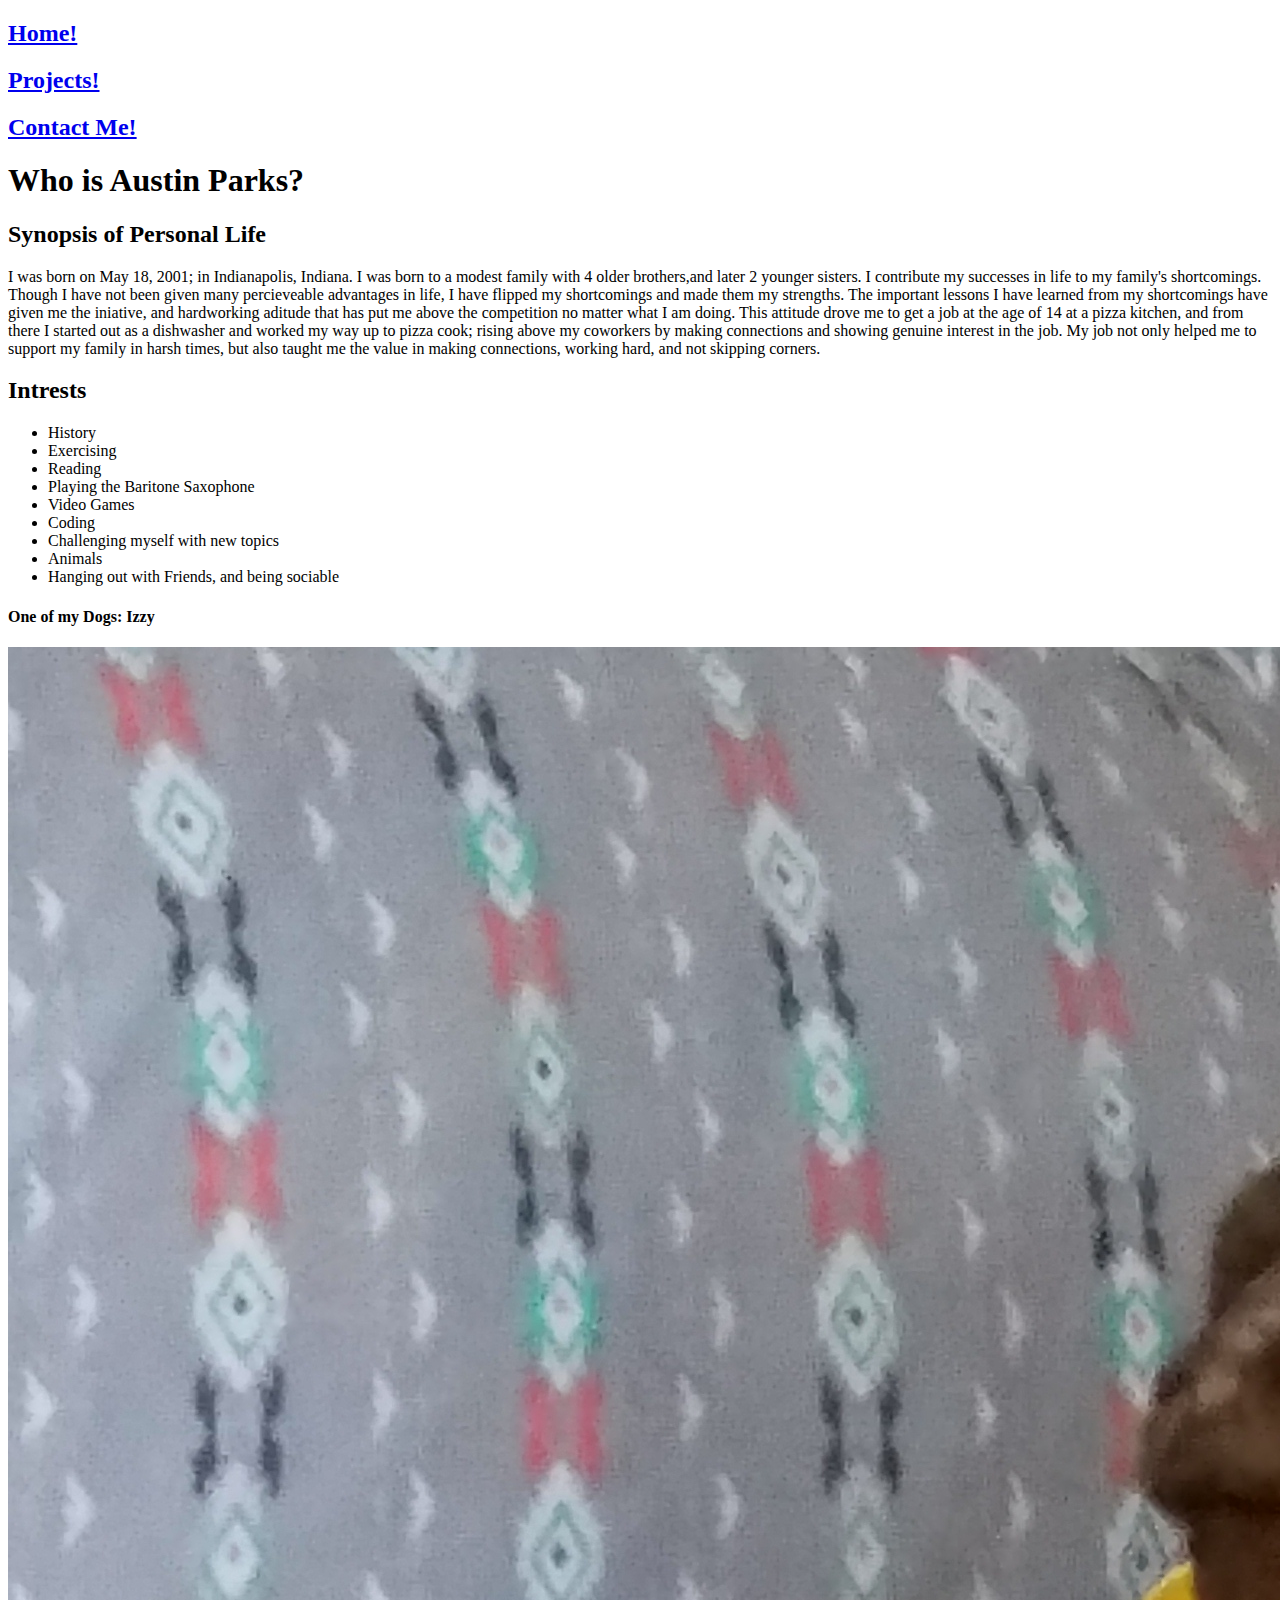
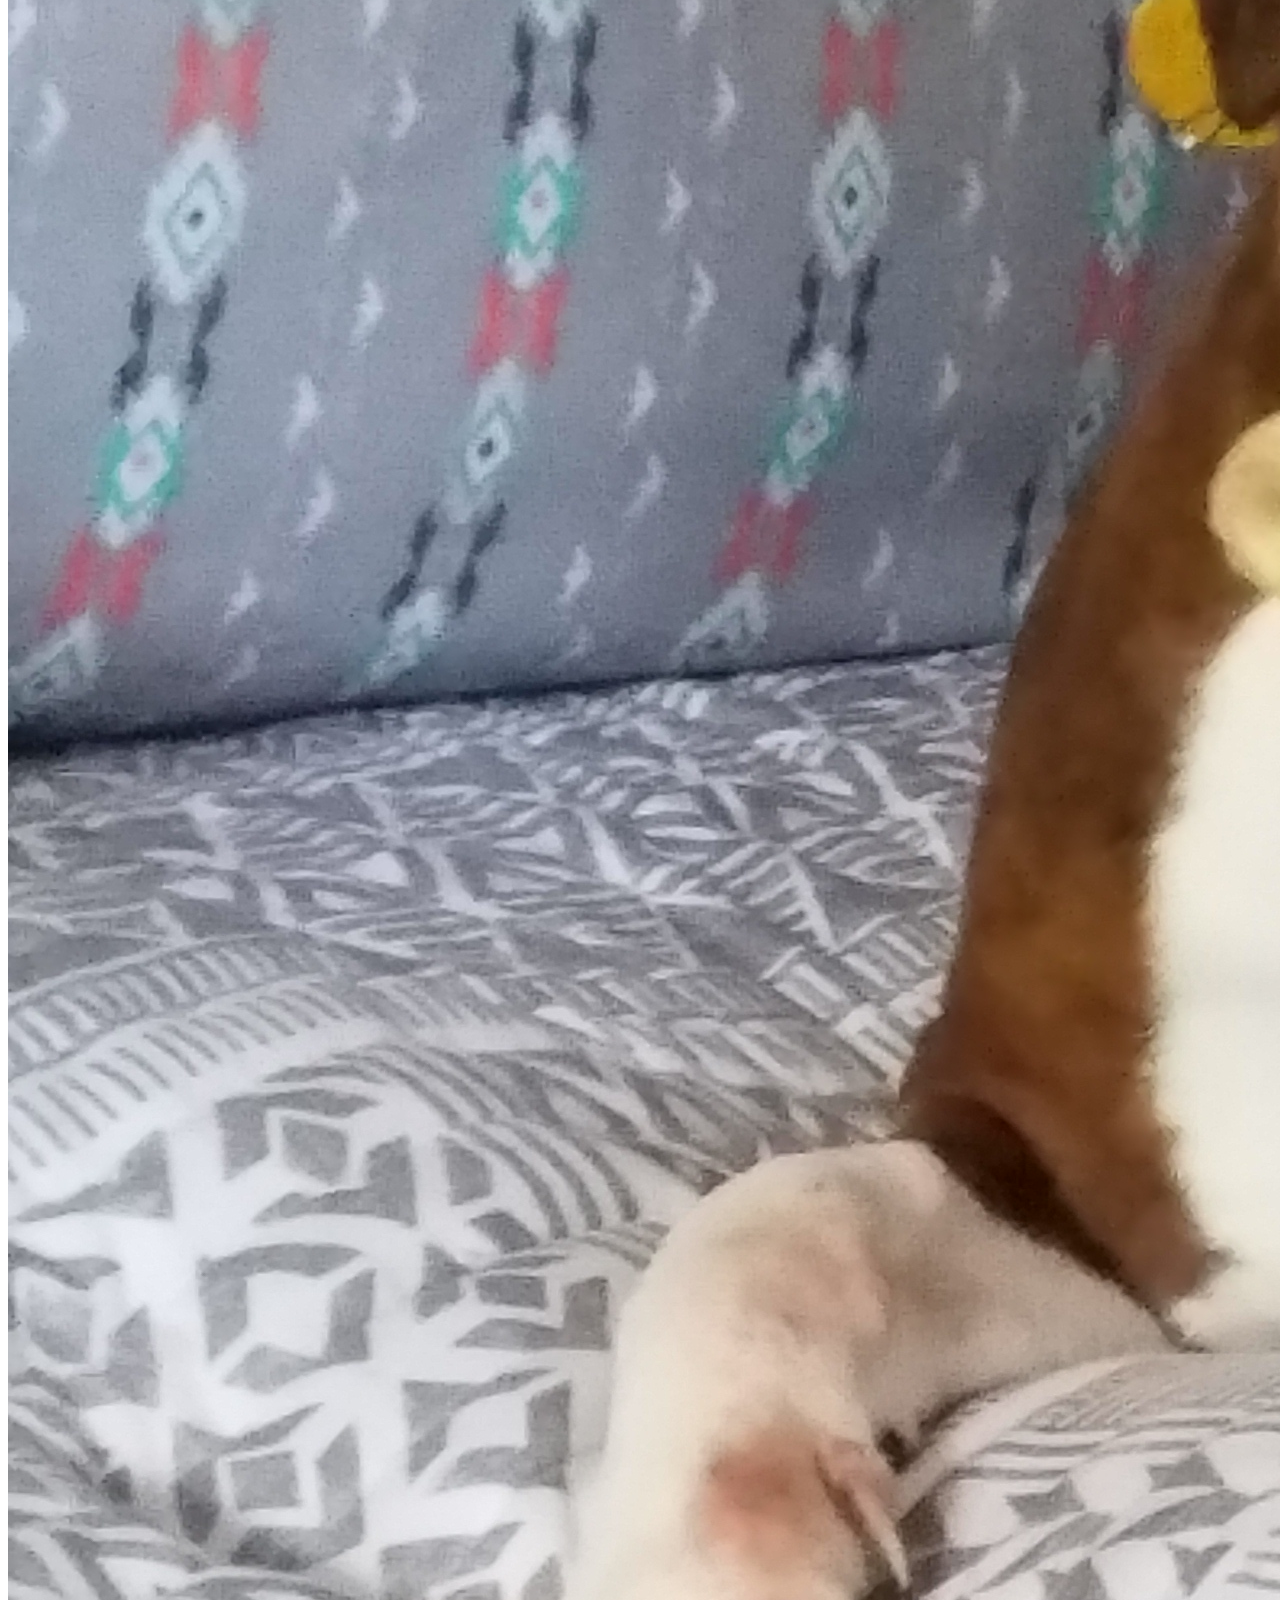
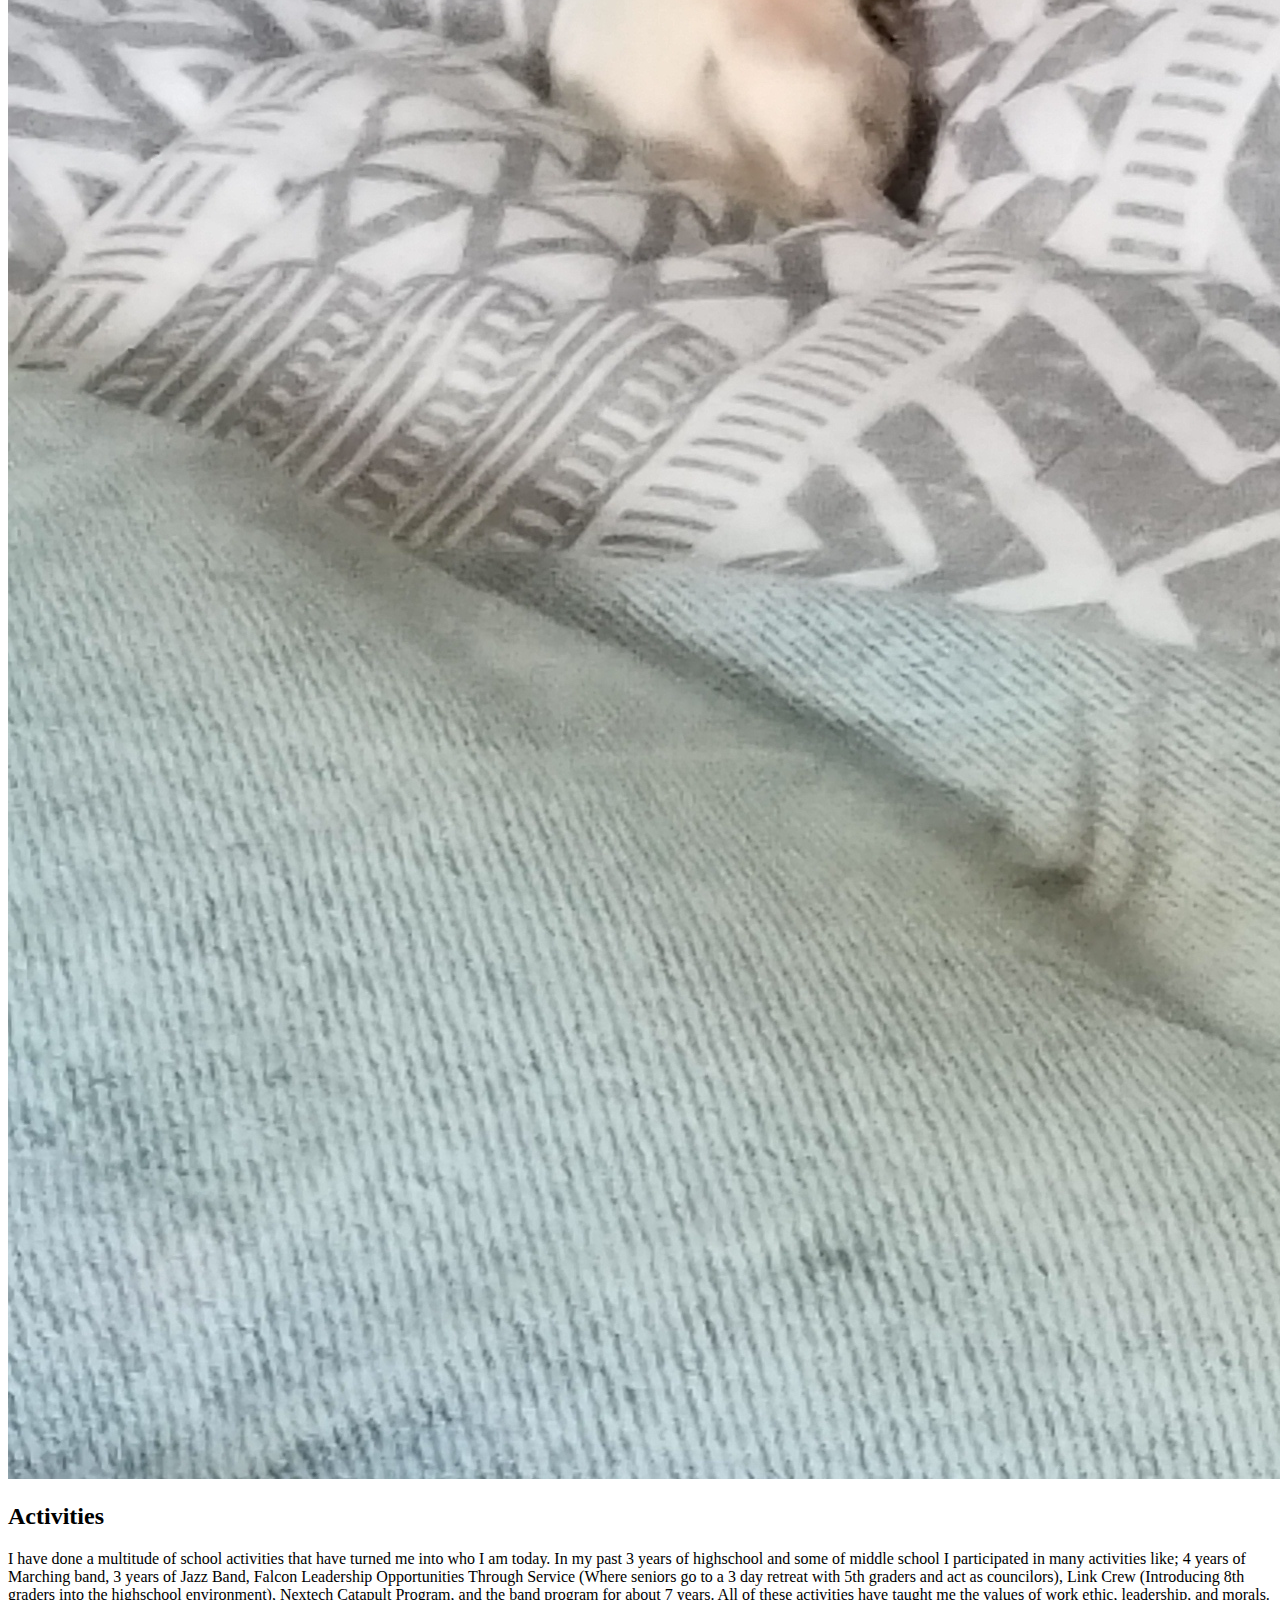
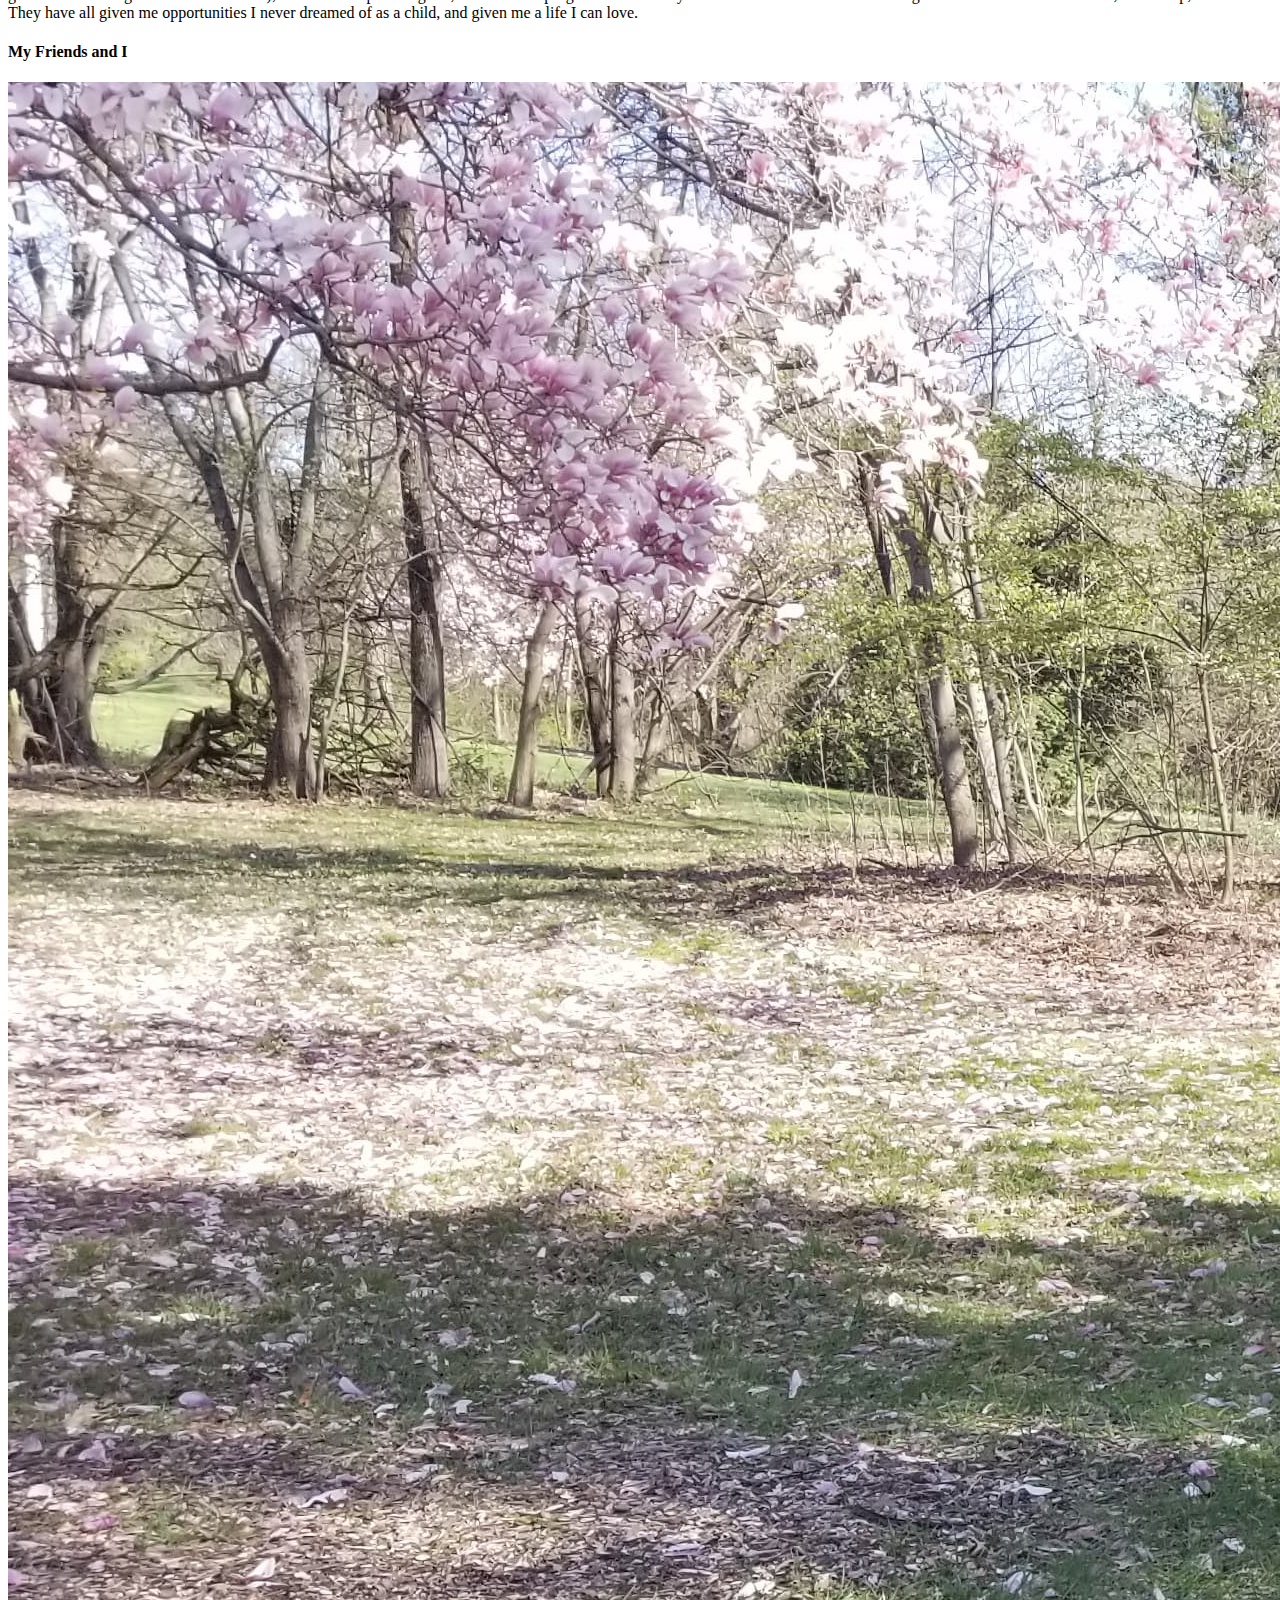
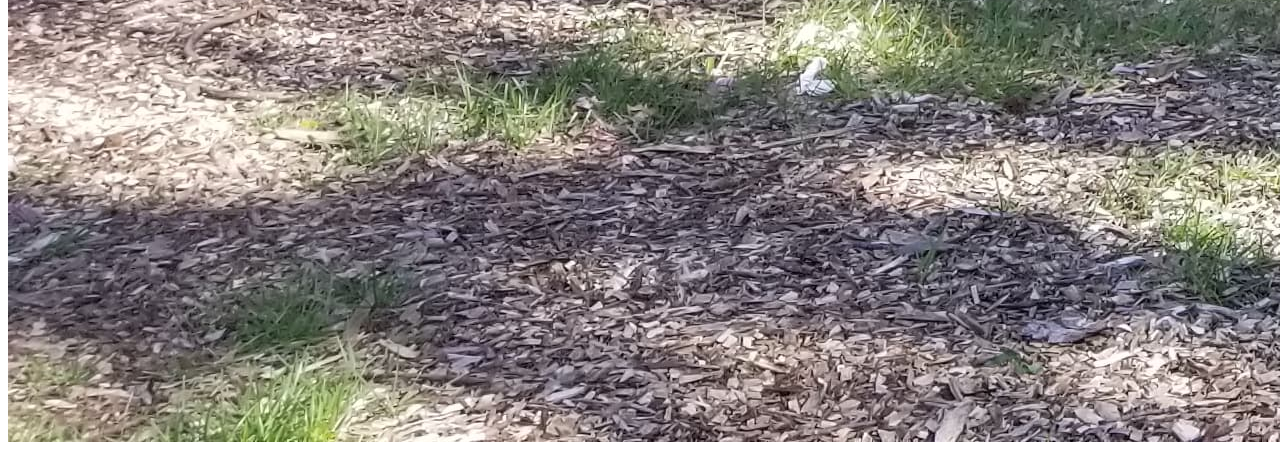
==== Biography.html @ 397c2f25 "never over" ====
<!DOCTYPE html>
<html lang="en">
<head>
    <meta charset="UTF-8">
    <meta name="viewport" content="width=device-width, initial-scale=1.0">
    <meta http-equiv="X-UA-Compatible" content="ie=edge">
    <title>Biography</title>
    <link rel="stylesheet" href="Biography.css">
</head>
<h2><a href="index.html">Home!</a></h2> <h2><a href="Projects.html">Projects!</a></h2><h2><a href="Contact.html">Contact Me!</a></h2>
<h1>Who is Austin Parks?</h1>
<h2>Synopsis of Personal Life</h2>
<body>
        <p>
            I was born on May 18, 2001; in Indianapolis, Indiana. 
            I was born to a modest family with 4 older brothers,and later 2 younger sisters. 
            I contribute my successes in life to my family's shortcomings. 
             Though I have not been given many percieveable advantages in life, I have flipped my shortcomings and made them my strengths. 
             The important lessons I have learned from my shortcomings have given me the iniative, and hardworking aditude that has put me above the competition no matter what I am doing.
             This attitude drove me to get a job at the age of 14 at a pizza kitchen, and from there I started out as a dishwasher and worked my way up to pizza cook; rising above my coworkers by making connections and showing genuine interest in the job.
             My job not only helped me to support my family in harsh times, but also taught me the value in making connections, working hard, and not skipping corners.
            </p>
</body>
<h2>Intrests</h2>
<body>
    <ul>
            <li>History</li>
            <li>Exercising</li>
            <li>Reading</li>
            <li>Playing the Baritone Saxophone</li>
            <li>Video Games</li>
            <li>Coding</li>
            <li>Challenging myself with new topics</li>
            <li>Animals</li>
            <li>Hanging out with Friends, and being sociable</li>
    </ul>
</body>
<h4>One of my Dogs: Izzy</h4>
<p> <img src="20180528_185238.jpg" alt="Izzy"></p>
<h2>Activities</h2>
<body>
    <p>
        I have done a multitude of school activities that have turned me into who I am today.
        In my past 3 years of highschool and some of middle school I participated in many activities like; 4 years of Marching band, 3 years of Jazz Band, Falcon Leadership Opportunities Through Service (Where seniors go to a 3 day retreat with 5th graders and act as councilors), Link Crew (Introducing 8th graders into the highschool environment), Nextech Catapult Program, and the band program for about 7 years.
        All of these activities have taught me the values of work ethic, leadership, and morals. They have all given me opportunities I never dreamed of as a child, and given me a life I can love.
    </p>
</body>
<h4>My Friends and I</h4>
<p><img src="received_171056537058167.jpeg" alt="My friends and I"></p>
</html>
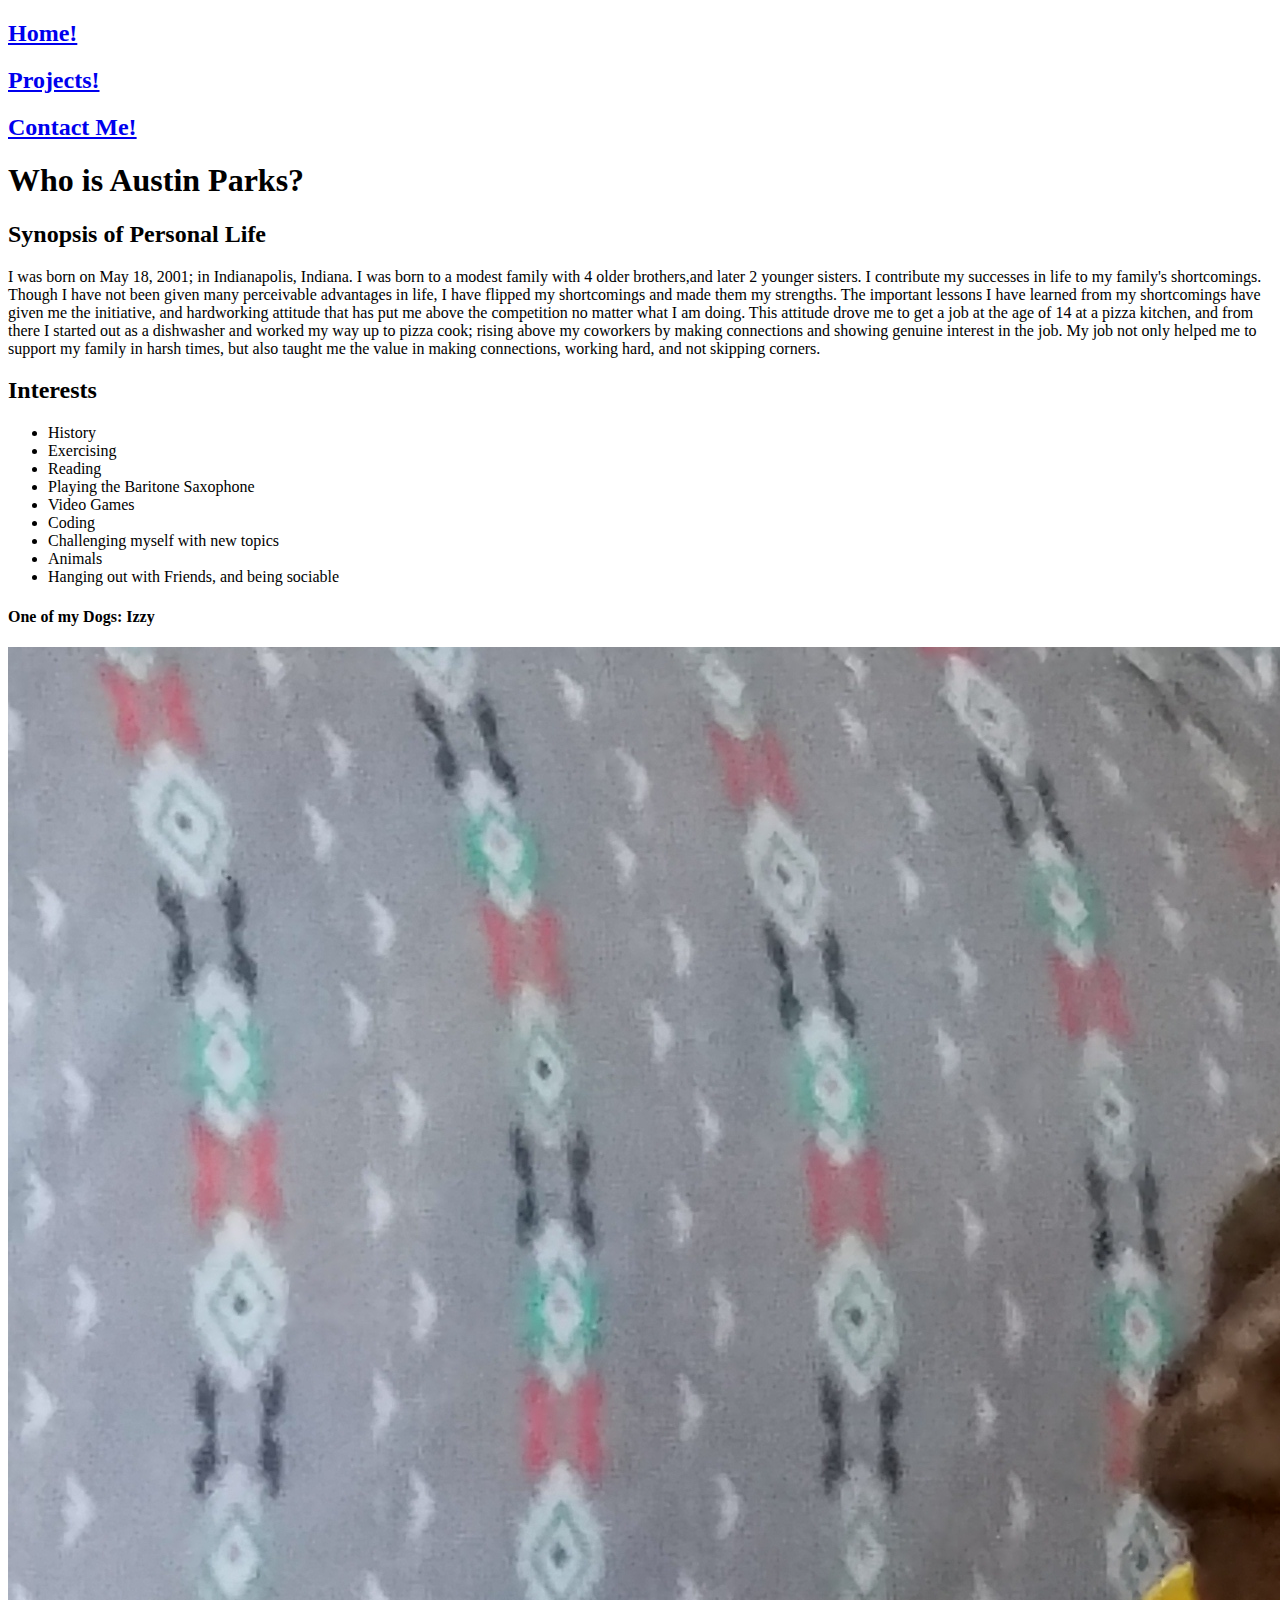
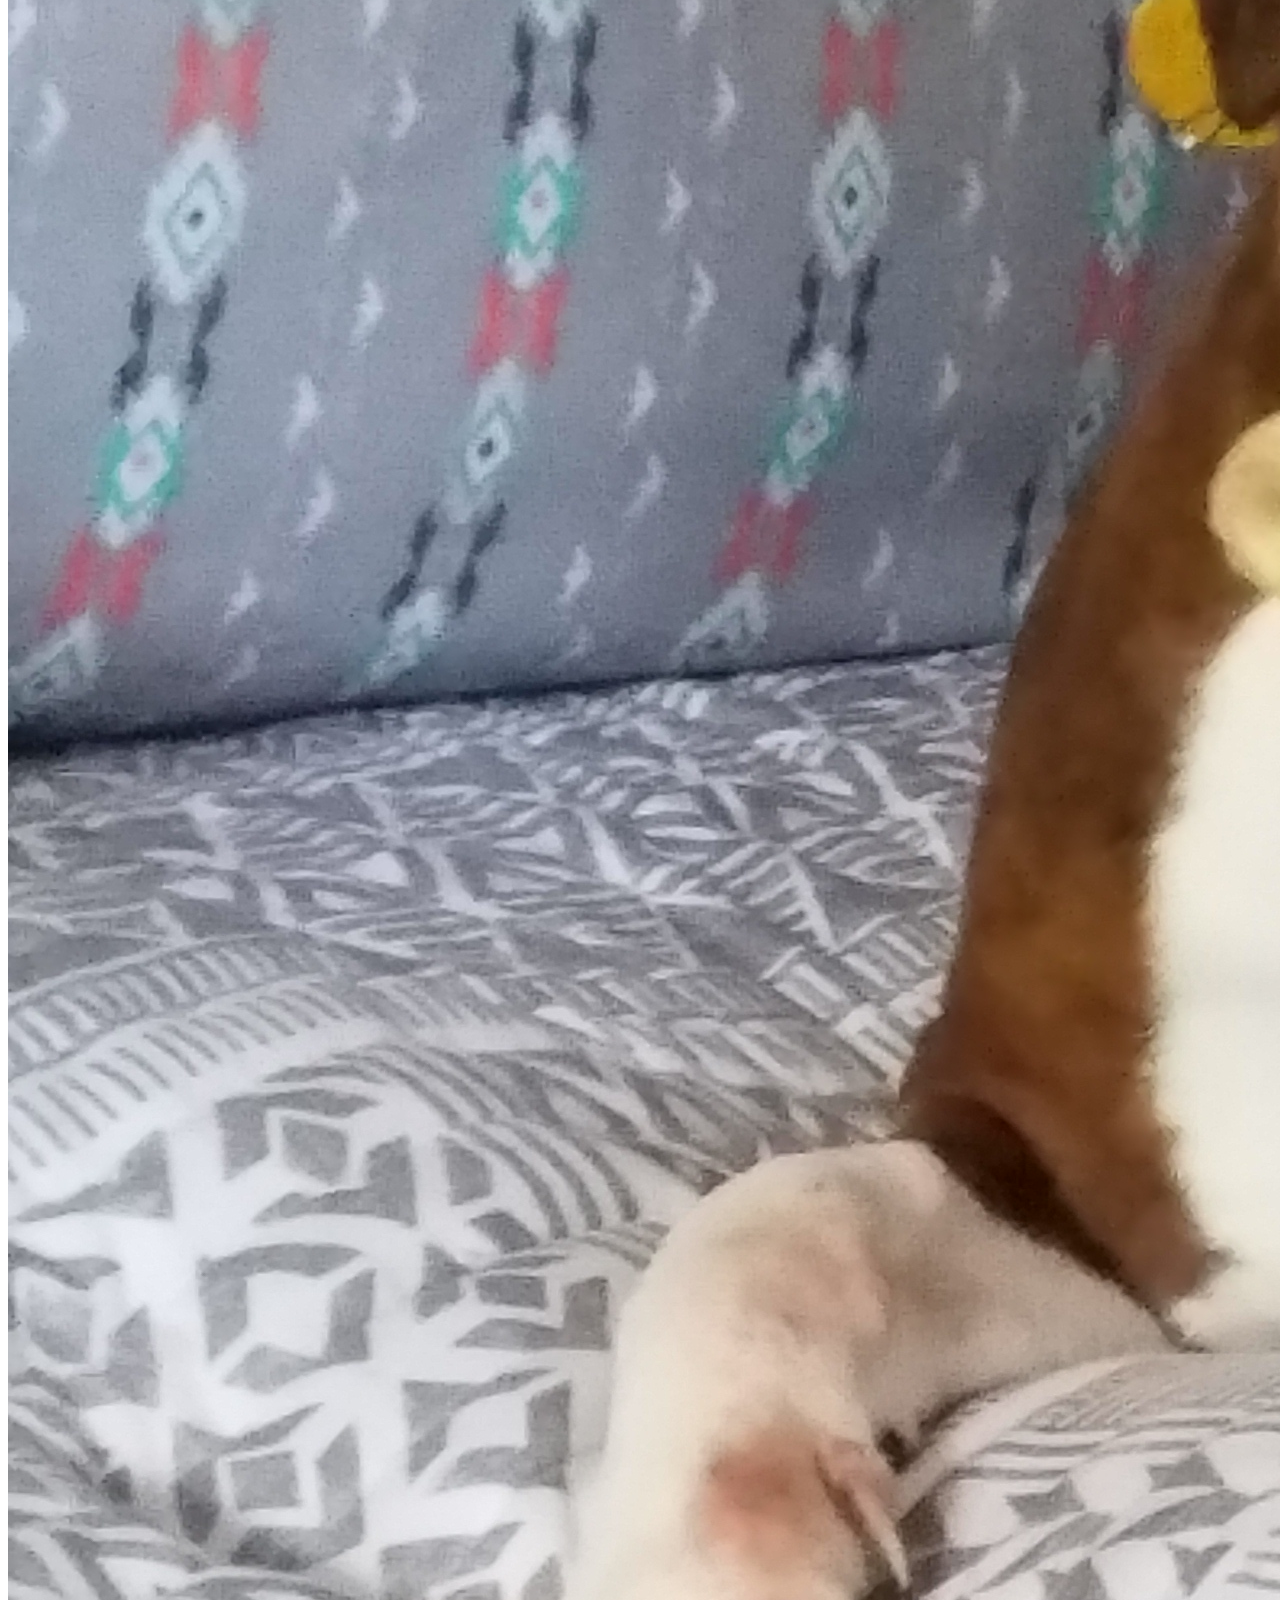
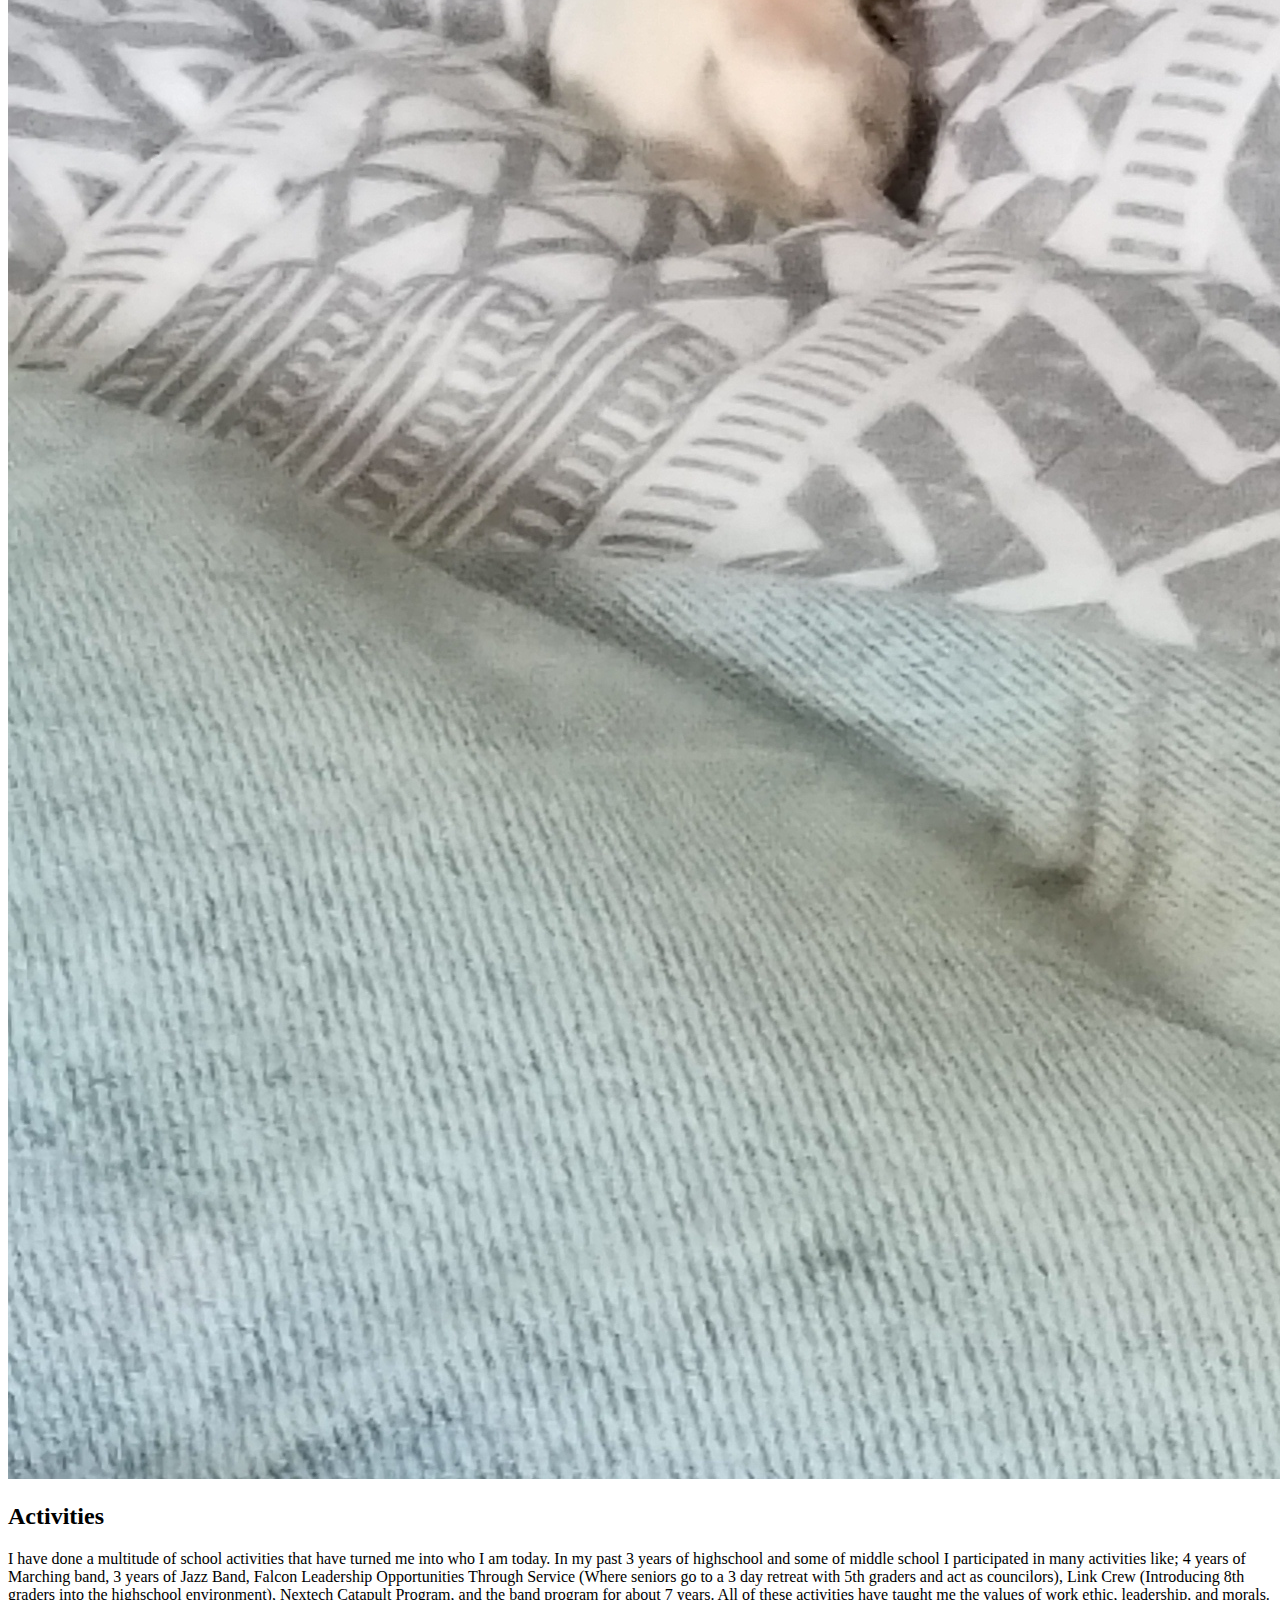
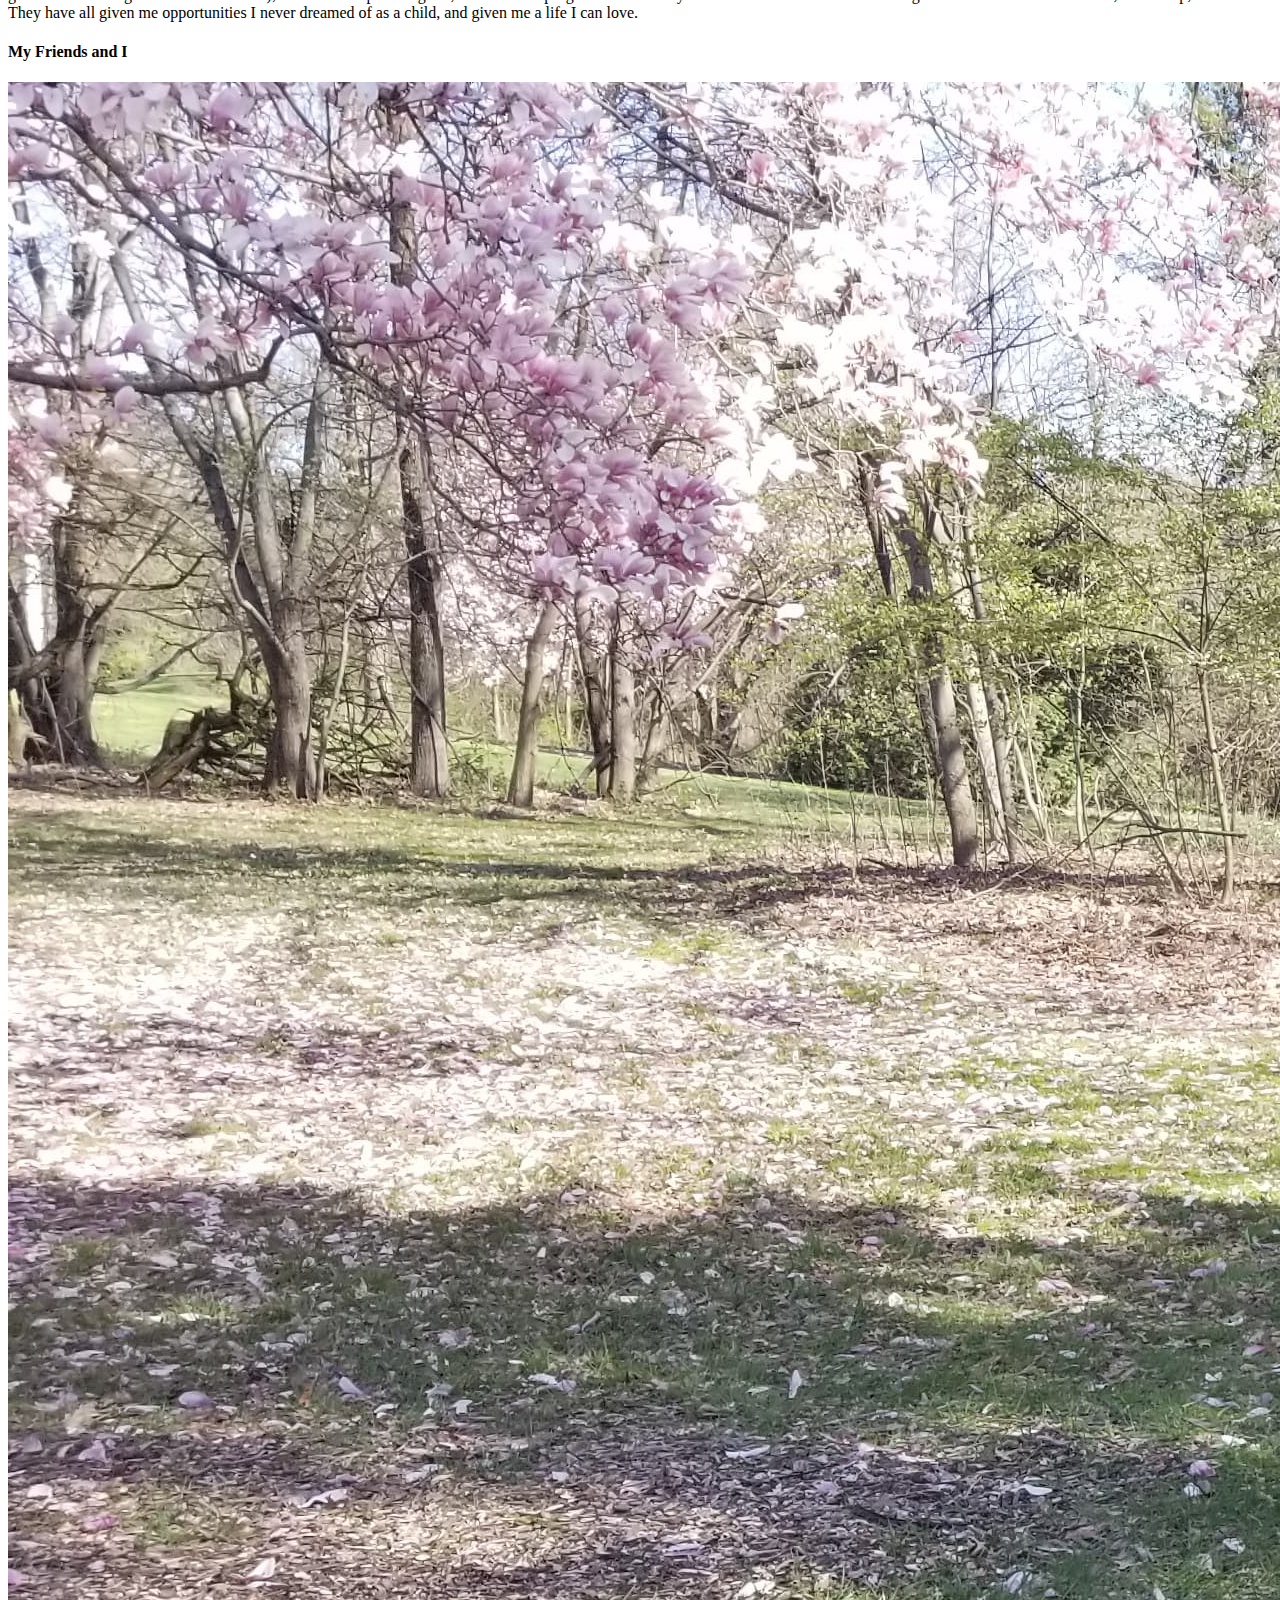
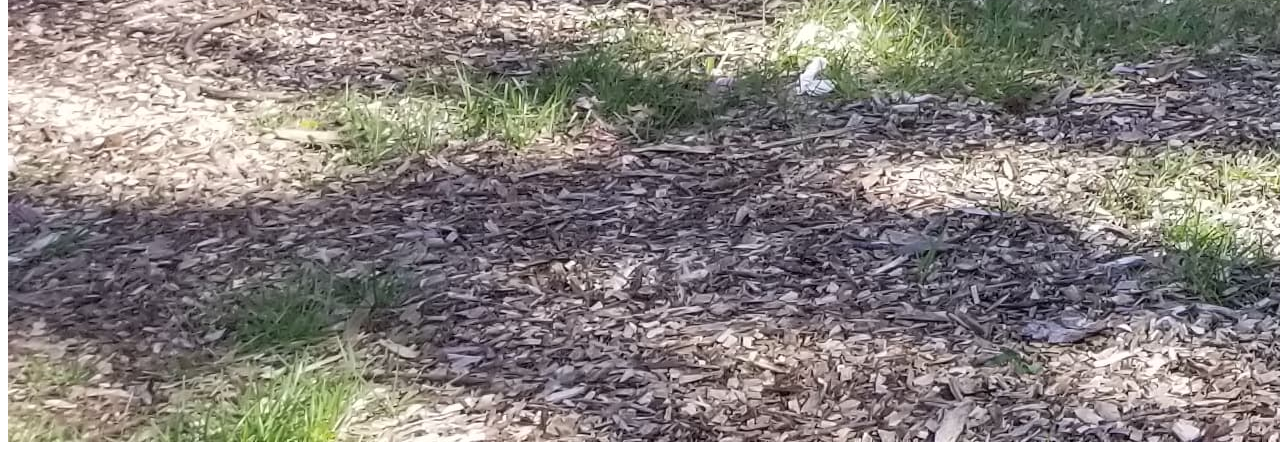
==== commit e39ca7fa: "style" ====
--- a/Biography.html
+++ b/Biography.html
@@ -15,13 +15,13 @@
             I was born on May 18, 2001; in Indianapolis, Indiana. 
             I was born to a modest family with 4 older brothers,and later 2 younger sisters. 
             I contribute my successes in life to my family's shortcomings. 
-             Though I have not been given many percieveable advantages in life, I have flipped my shortcomings and made them my strengths. 
-             The important lessons I have learned from my shortcomings have given me the iniative, and hardworking aditude that has put me above the competition no matter what I am doing.
+             Though I have not been given many perceivable advantages in life, I have flipped my shortcomings and made them my strengths. 
+             The important lessons I have learned from my shortcomings have given me the initiative, and hardworking attitude that has put me above the competition no matter what I am doing.
              This attitude drove me to get a job at the age of 14 at a pizza kitchen, and from there I started out as a dishwasher and worked my way up to pizza cook; rising above my coworkers by making connections and showing genuine interest in the job.
              My job not only helped me to support my family in harsh times, but also taught me the value in making connections, working hard, and not skipping corners.
             </p>
 </body>
-<h2>Intrests</h2>
+<h2>Interests</h2>
 <body>
     <ul>
             <li>History</li>
@@ -36,7 +36,7 @@
     </ul>
 </body>
 <h4>One of my Dogs: Izzy</h4>
-<p> <img src="20180528_185238.jpg" alt="Izzy"></p>
+<div id=imageWrapper><img src="20180528_185238.jpg" alt="Izzy"></div>
 <h2>Activities</h2>
 <body>
     <p>
@@ -46,5 +46,5 @@
     </p>
 </body>
 <h4>My Friends and I</h4>
-<p><img src="received_171056537058167.jpeg" alt="My friends and I"></p>
+<div id=imageWrapper><img src="received_171056537058167.jpeg" alt="My friends and I"></div>
 </html>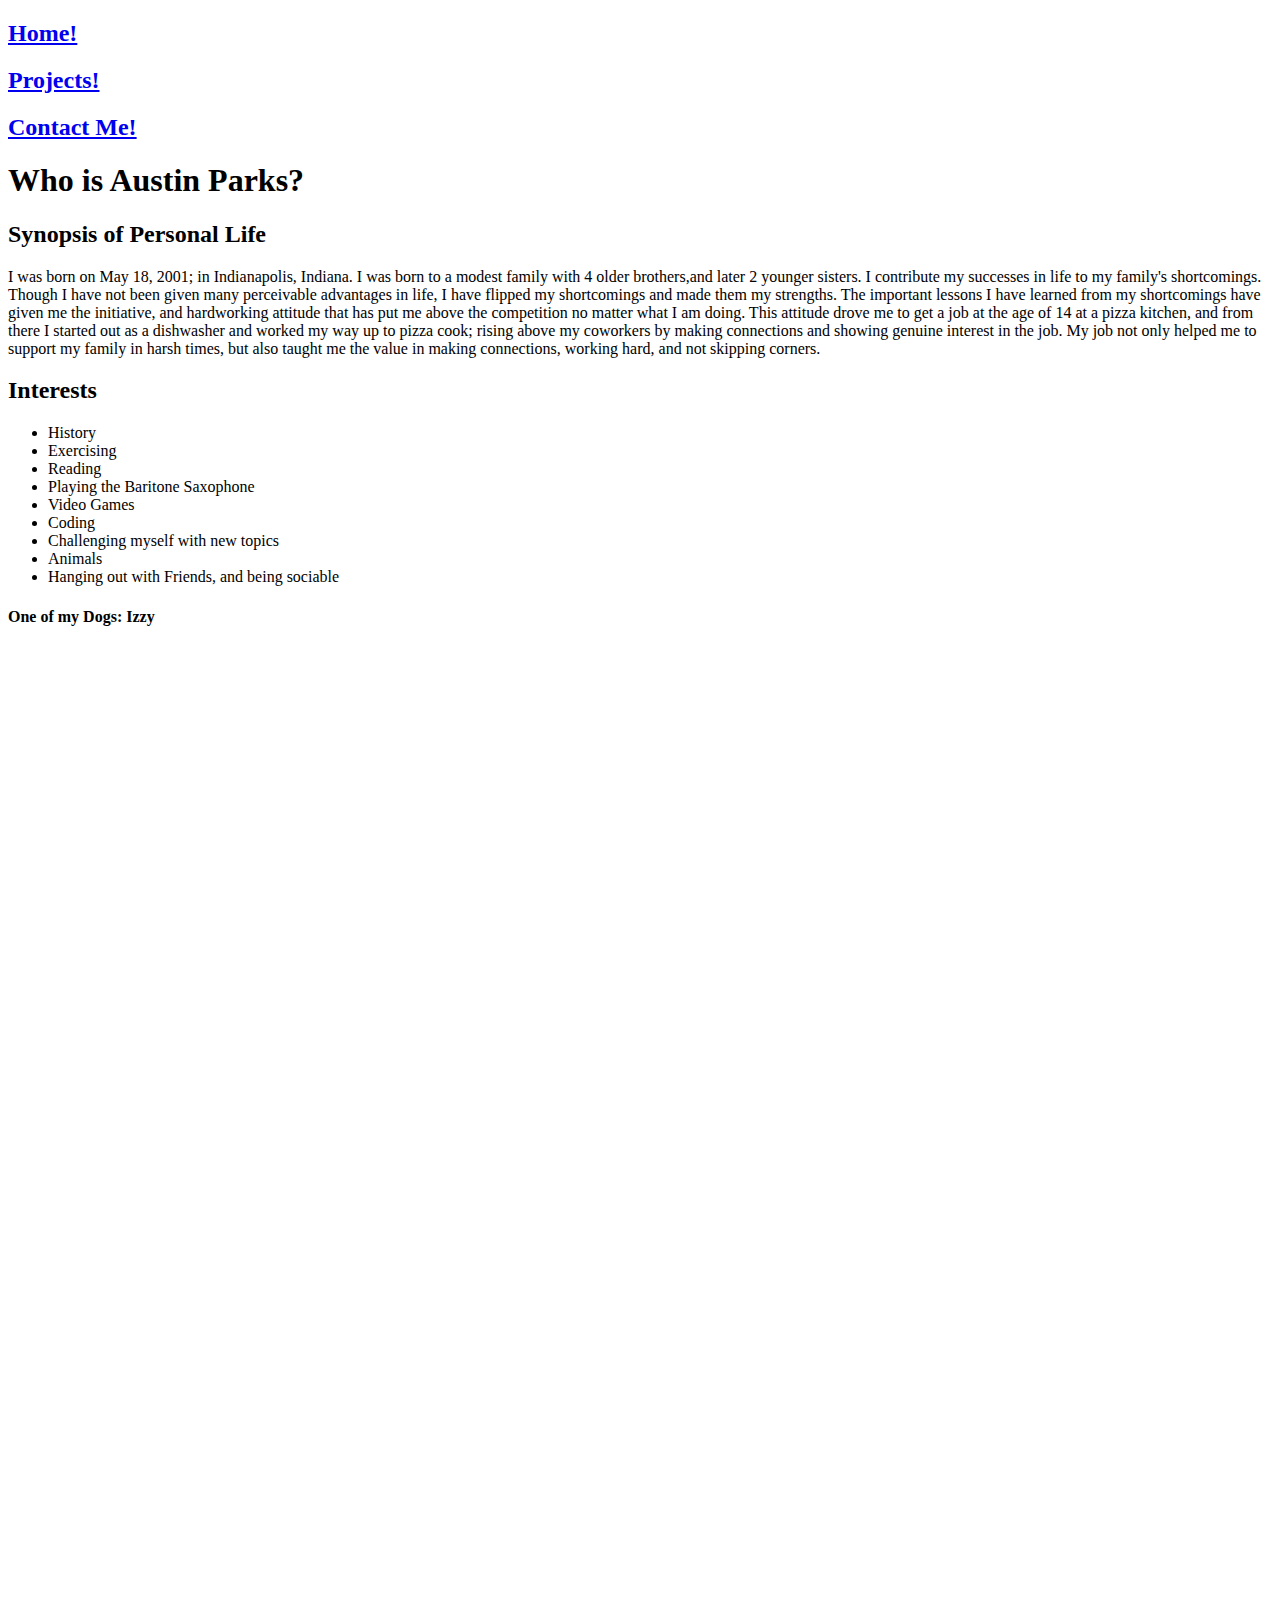
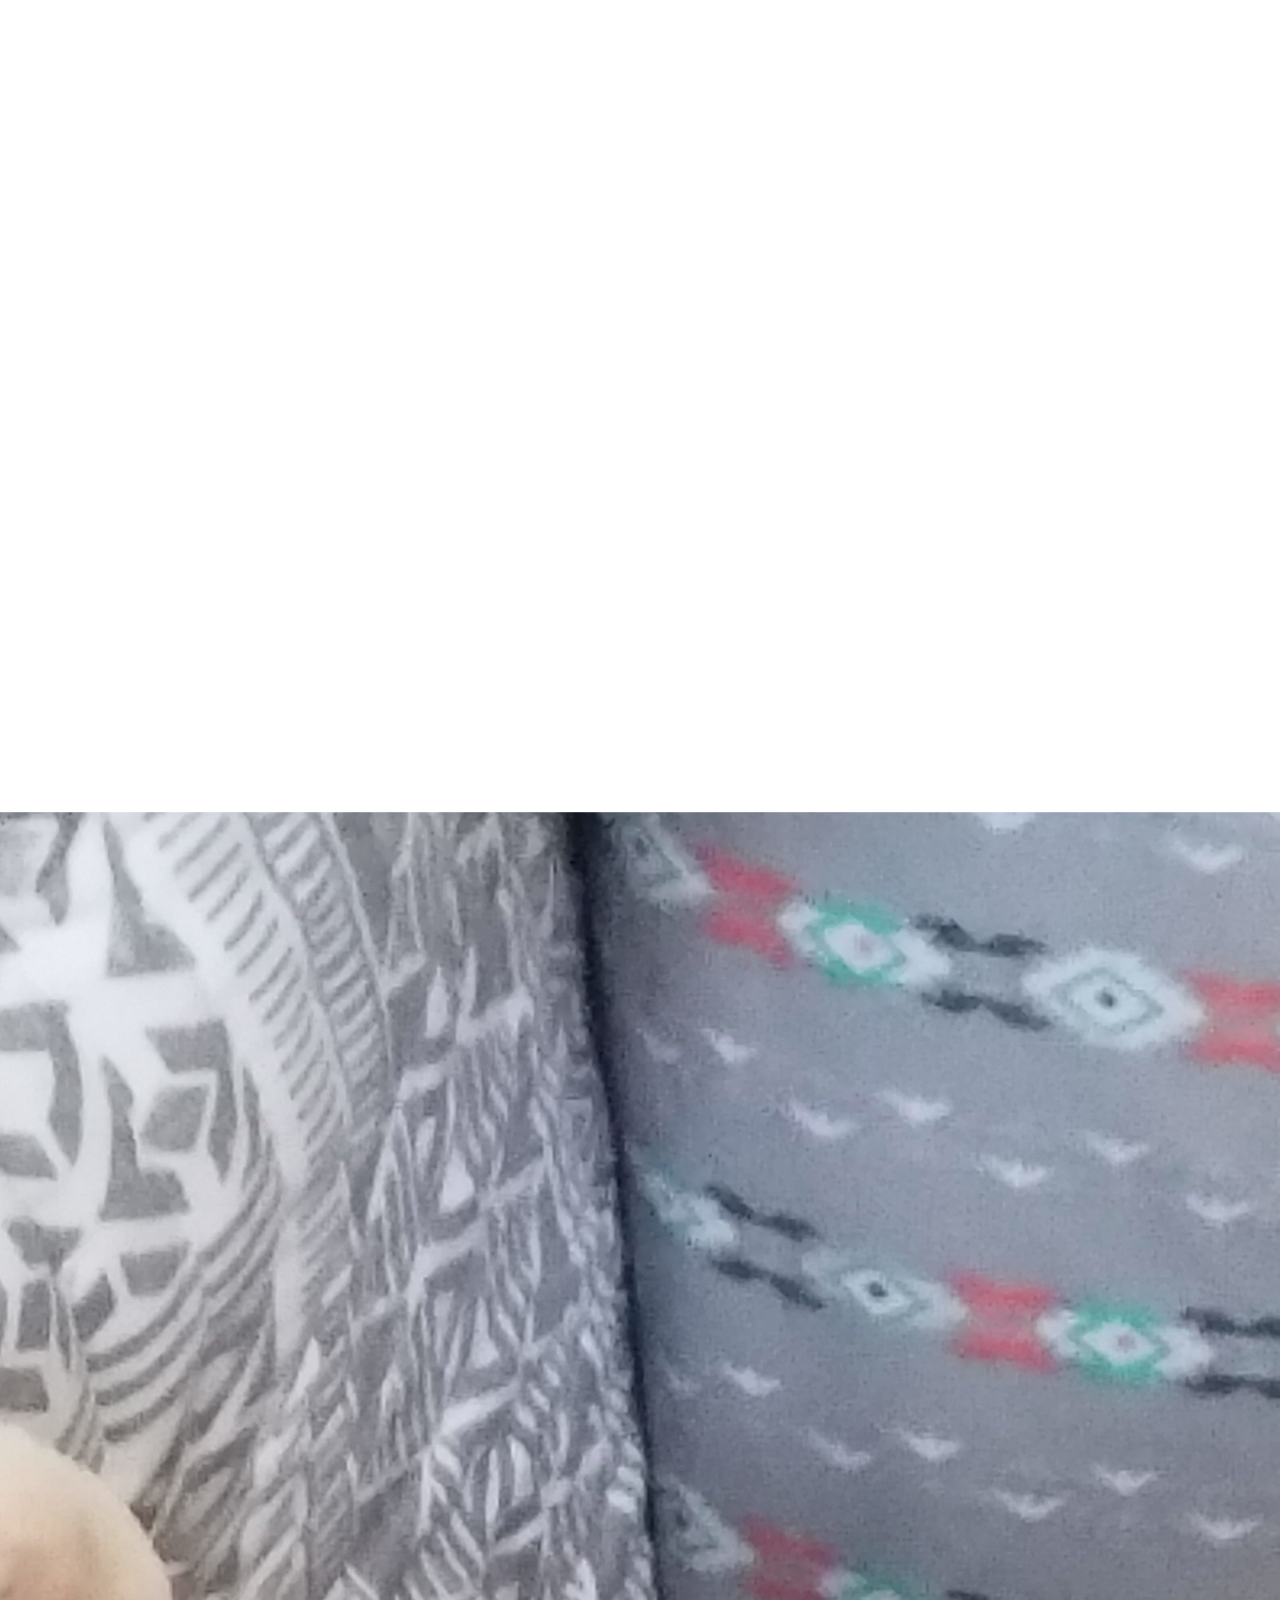
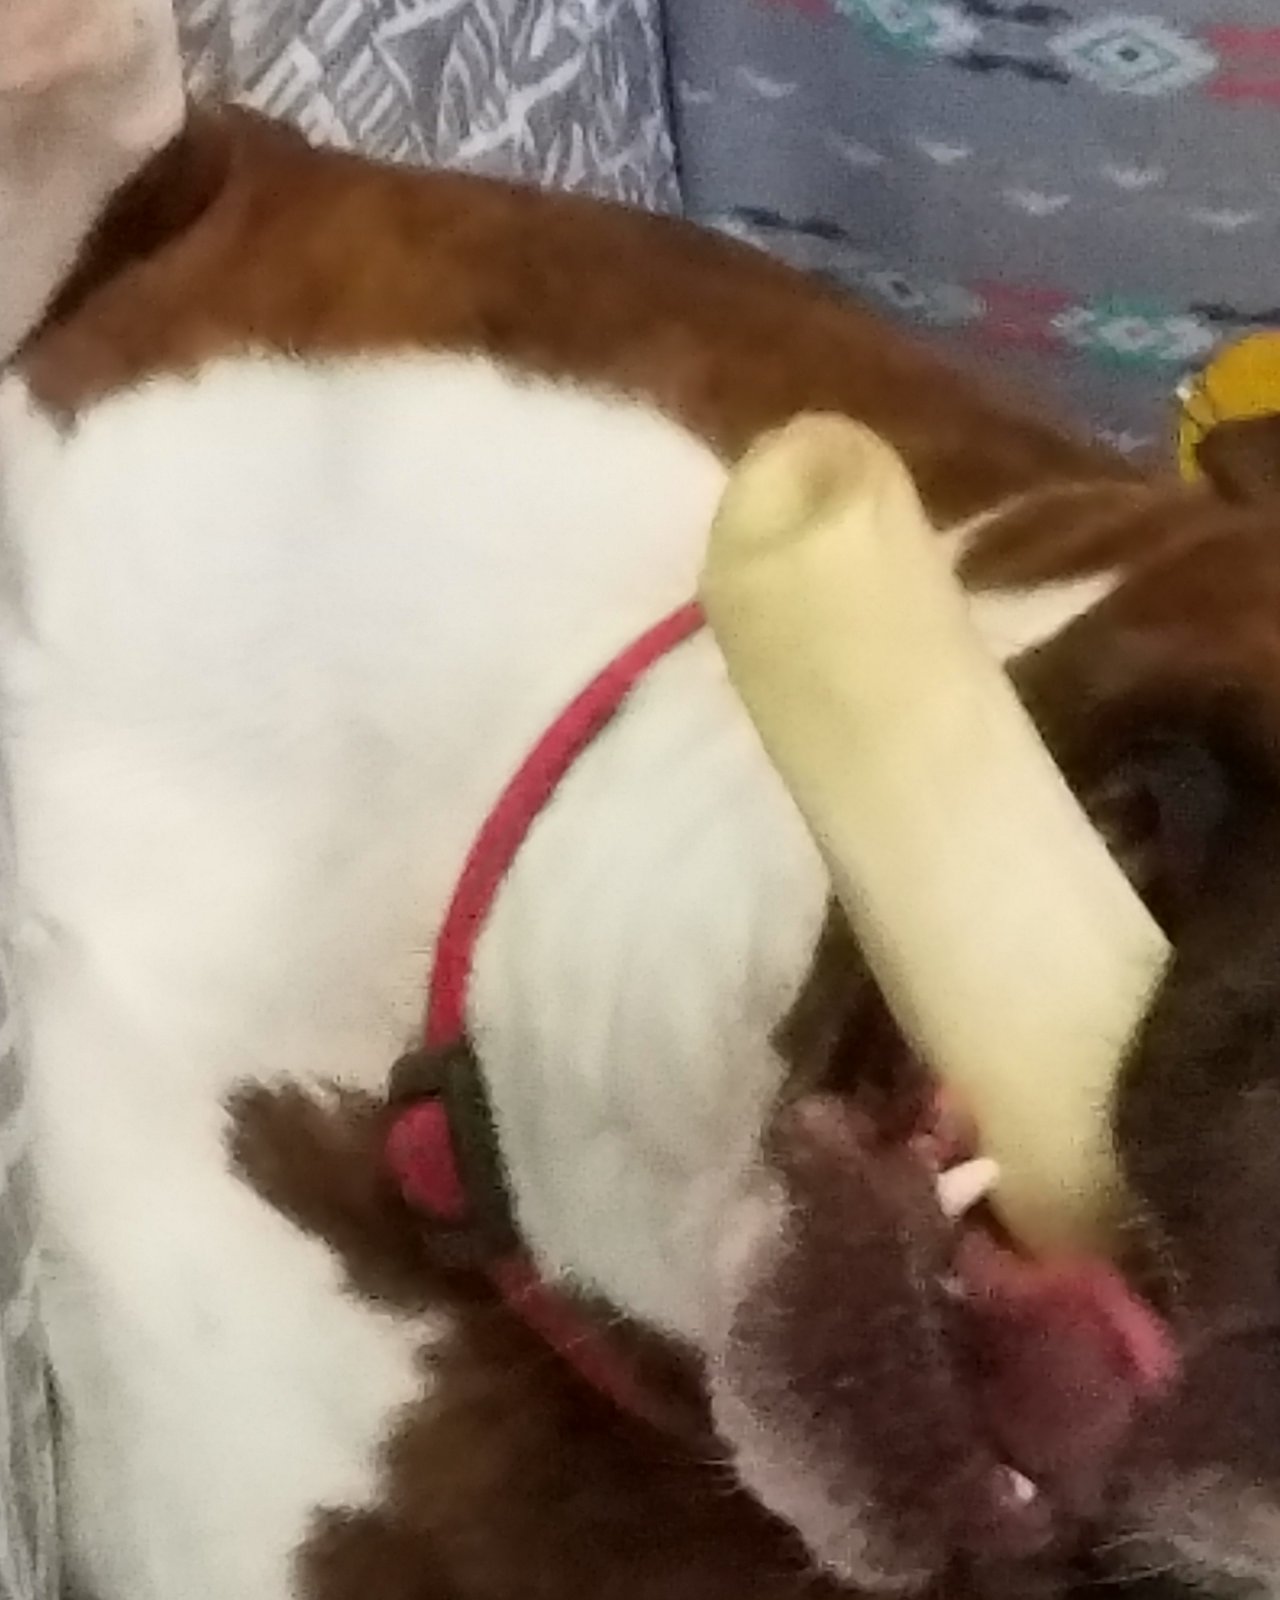
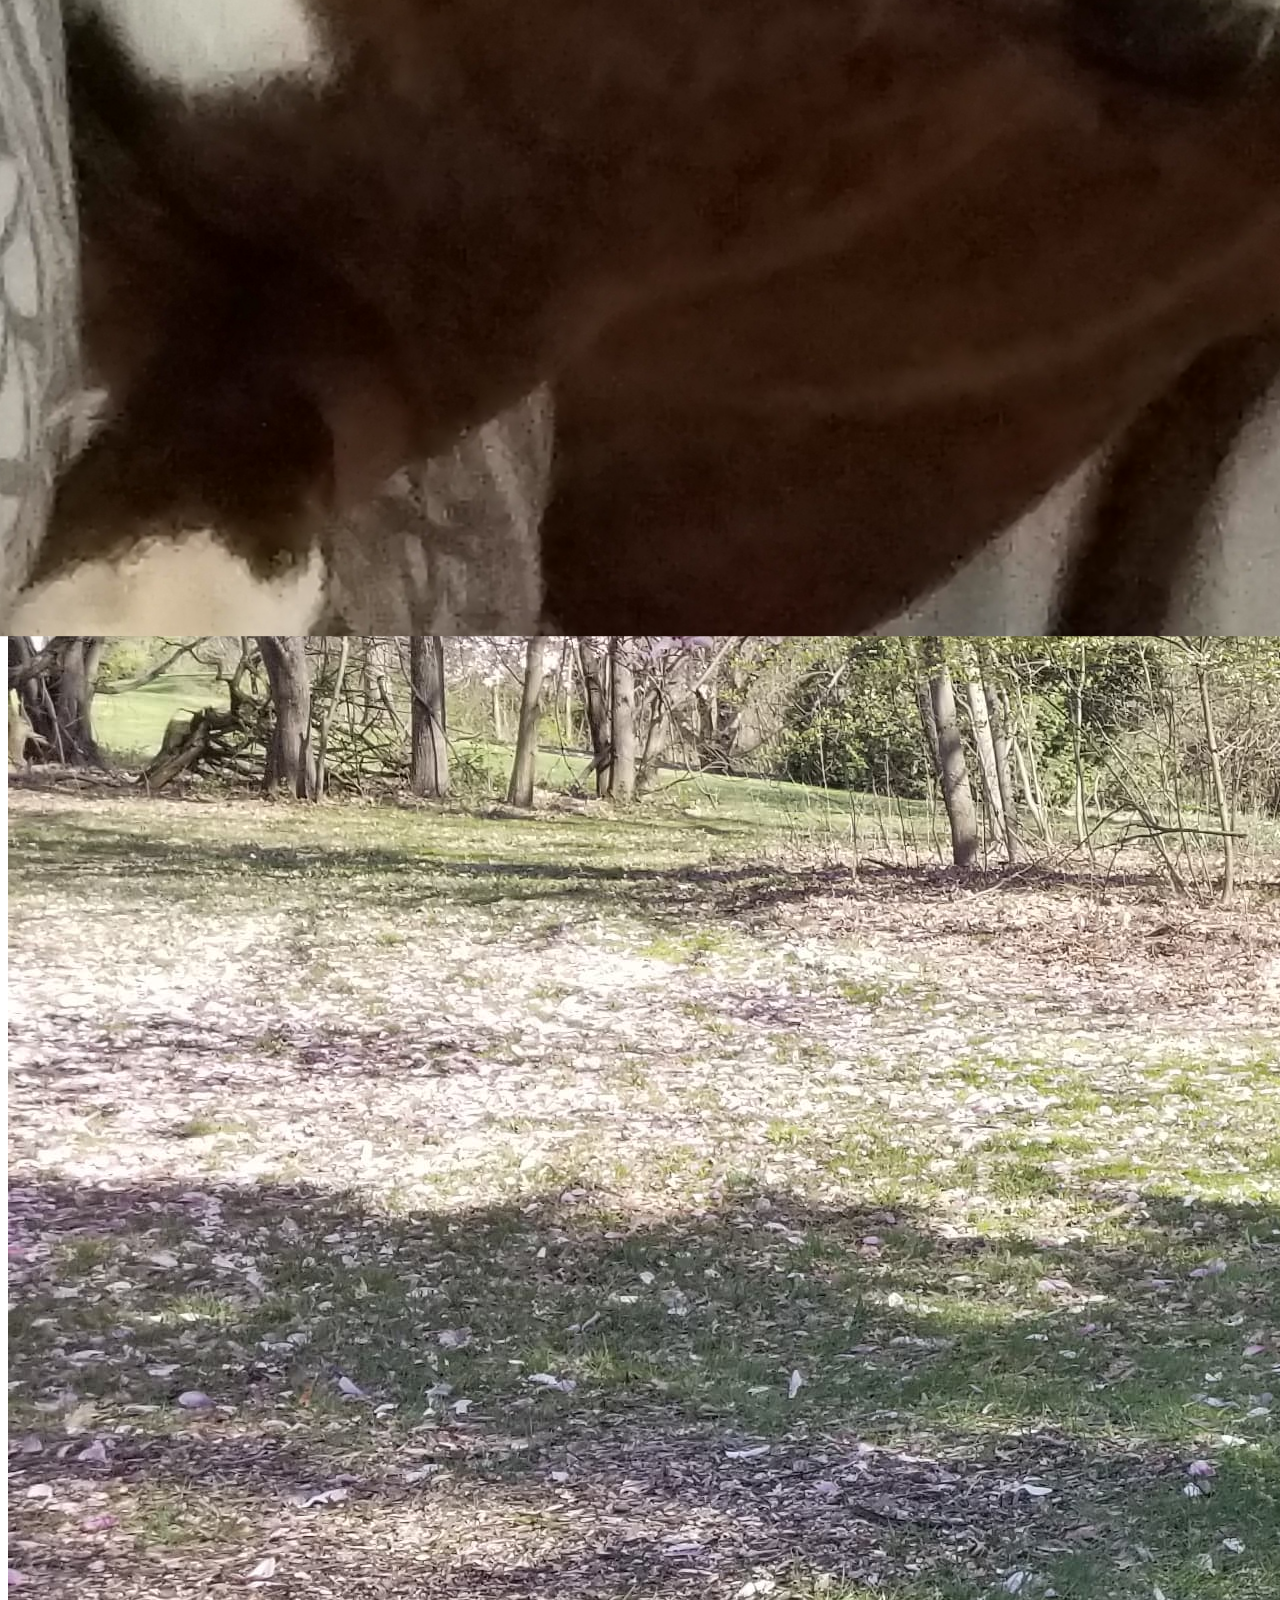
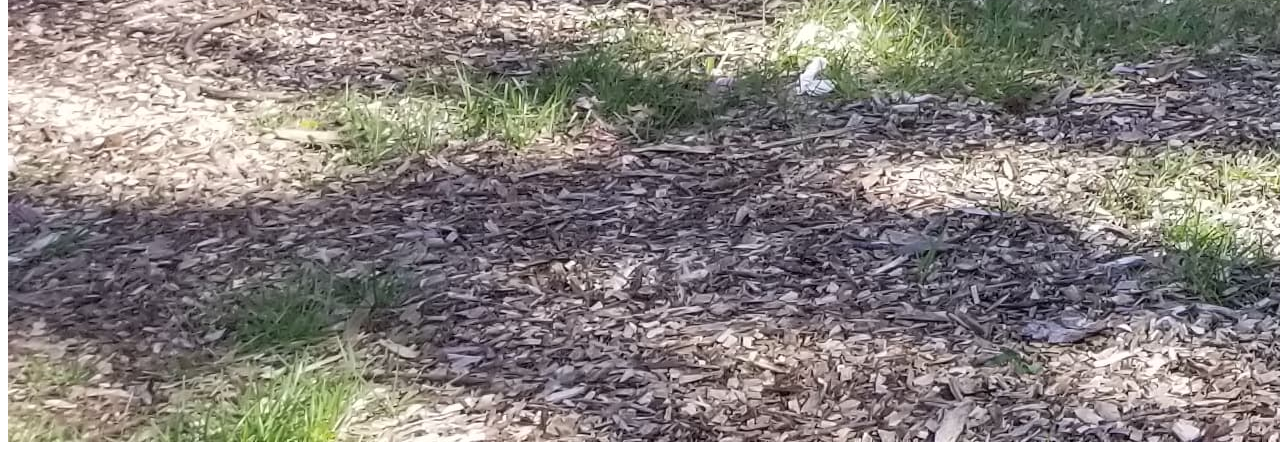
==== commit 164640f6: "never over" ====
--- a/Biography.html
+++ b/Biography.html
@@ -36,7 +36,7 @@
     </ul>
 </body>
 <h4>One of my Dogs: Izzy</h4>
-<div id=imageWrapper><img src="20180528_185238.jpg" alt="Izzy"></div>
+<div id=img1><img src="20180528_185238.jpg" alt="Izzy"></div>
 <h2>Activities</h2>
 <body>
     <p>
@@ -46,5 +46,5 @@
     </p>
 </body>
 <h4>My Friends and I</h4>
-<div id=imageWrapper><img src="received_171056537058167.jpeg" alt="My friends and I"></div>
+<div id=img2><img src="received_171056537058167.jpeg" alt="My friends and I"></div>
 </html>--- a/Biography.css
+++ b/Biography.css
@@ -0,0 +1,13 @@
+#divWrapper {
+    width:100%;
+    height:100%;
+}
+#img1{
+    width: 40%;
+    height: 40%;
+transform:rotate(90deg);
+}
+#img2{
+    width: 40%;
+    height: 40%;
+}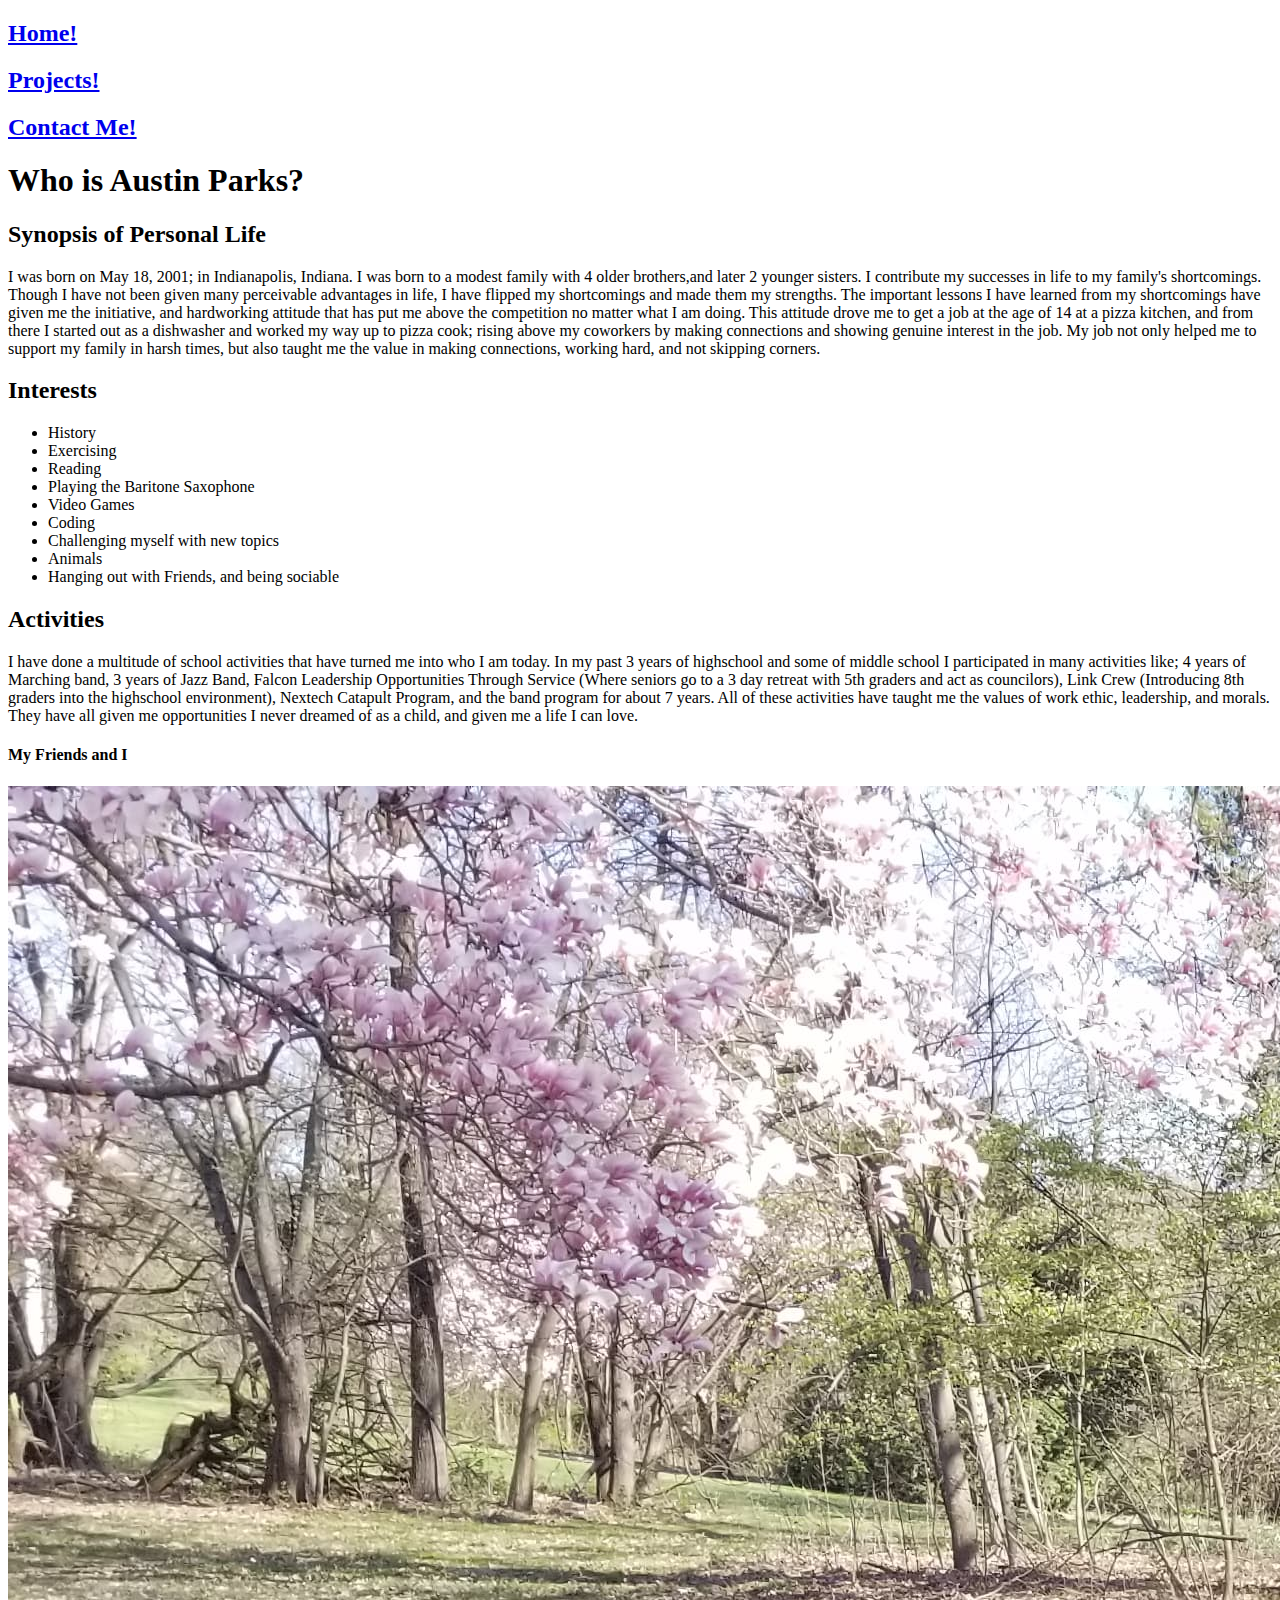
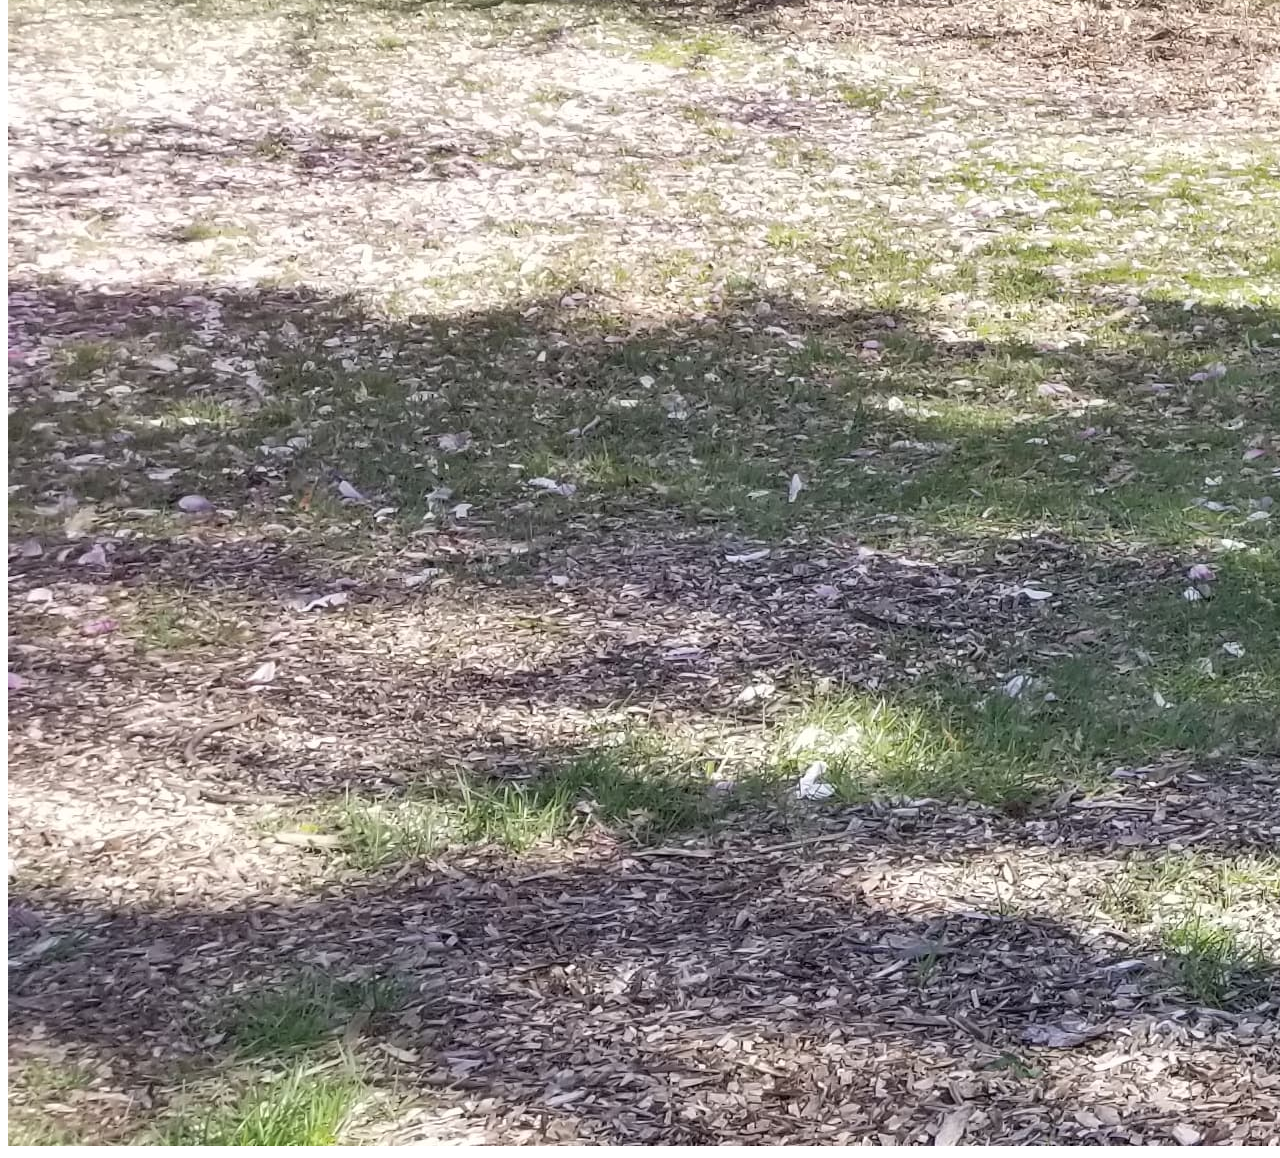
==== commit 9aa77291: "add" ====
--- a/Biography.html
+++ b/Biography.html
@@ -35,8 +35,6 @@
             <li>Hanging out with Friends, and being sociable</li>
     </ul>
 </body>
-<h4>One of my Dogs: Izzy</h4>
-<div id=img1><img src="20180528_185238.jpg" alt="Izzy"></div>
 <h2>Activities</h2>
 <body>
     <p>
--- a/Biography.css
+++ b/Biography.css
@@ -2,11 +2,7 @@
     width:100%;
     height:100%;
 }
-#img1{
-    width: 40%;
-    height: 40%;
-transform:rotate(90deg);
-}
+
 #img2{
     width: 40%;
     height: 40%;
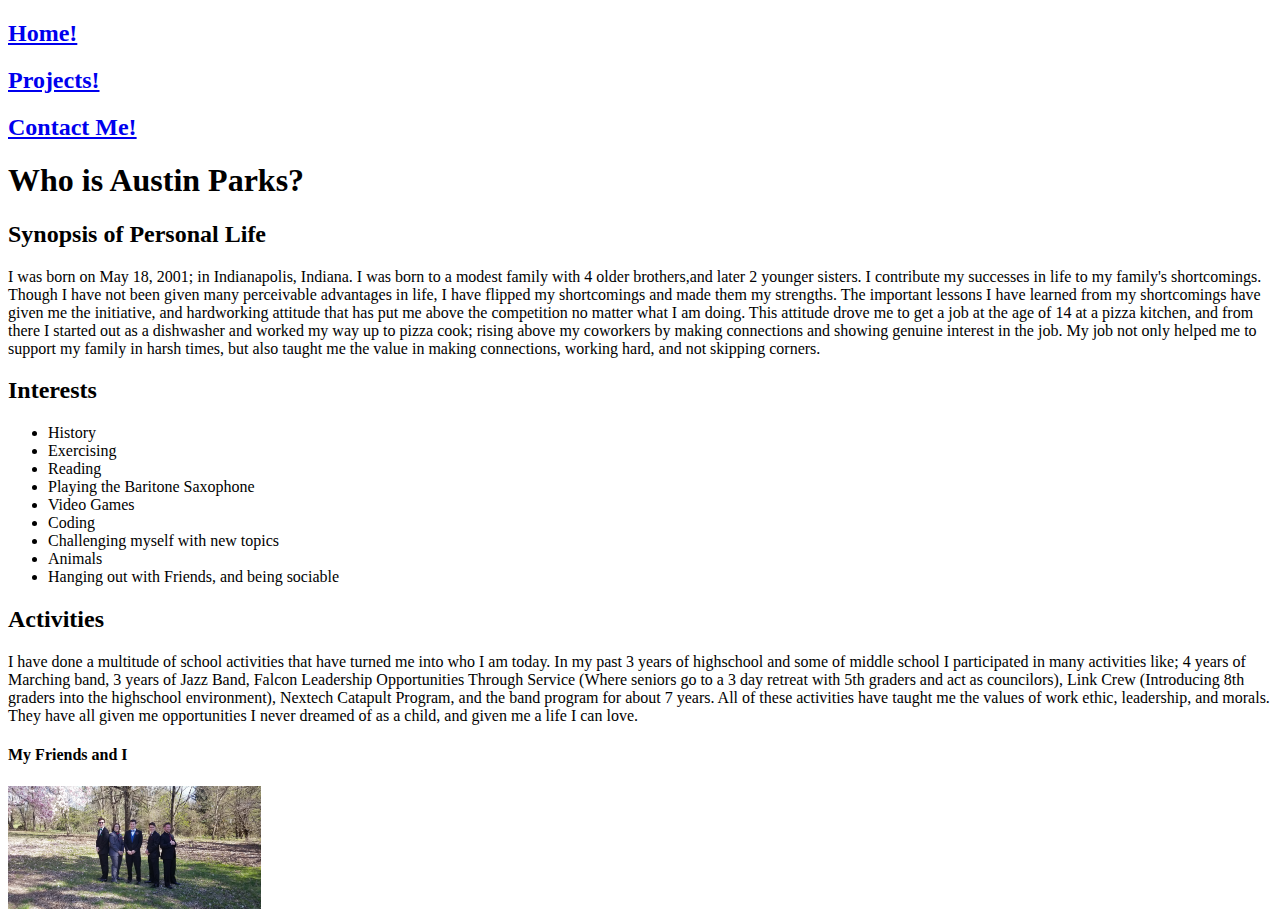
==== commit 7e067138: "AHHHHHHHH" ====
--- a/Biography.html
+++ b/Biography.html
@@ -44,5 +44,5 @@
     </p>
 </body>
 <h4>My Friends and I</h4>
-<div id=img2><img src="received_171056537058167.jpeg" alt="My friends and I"></div>
+<div id=imgWrapper><img src="received_171056537058167.jpeg" alt="My friends and I"></div>
 </html>--- a/Biography.css
+++ b/Biography.css
@@ -3,7 +3,7 @@
     height:100%;
 }
 
-#img2{
-    width: 40%;
-    height: 40%;
+img{
+    width: 20%;
+    height: 20%;
 }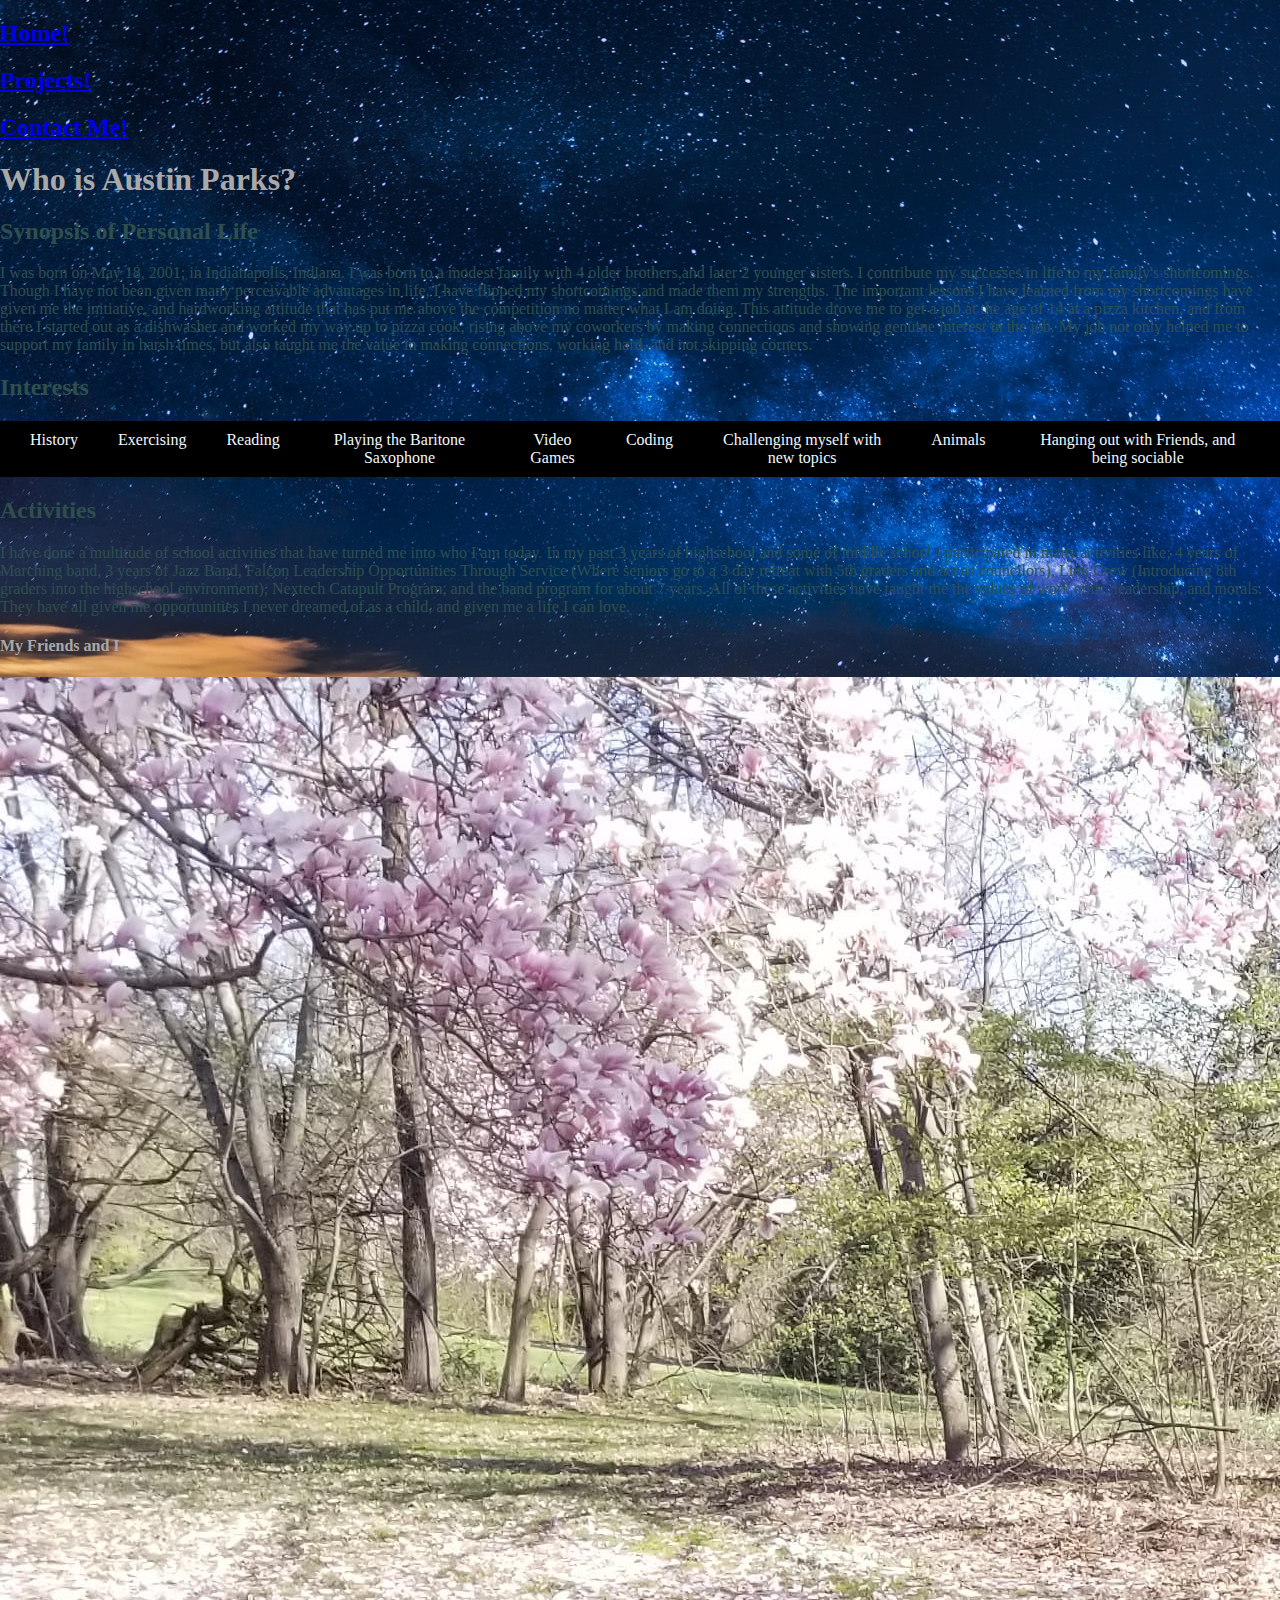
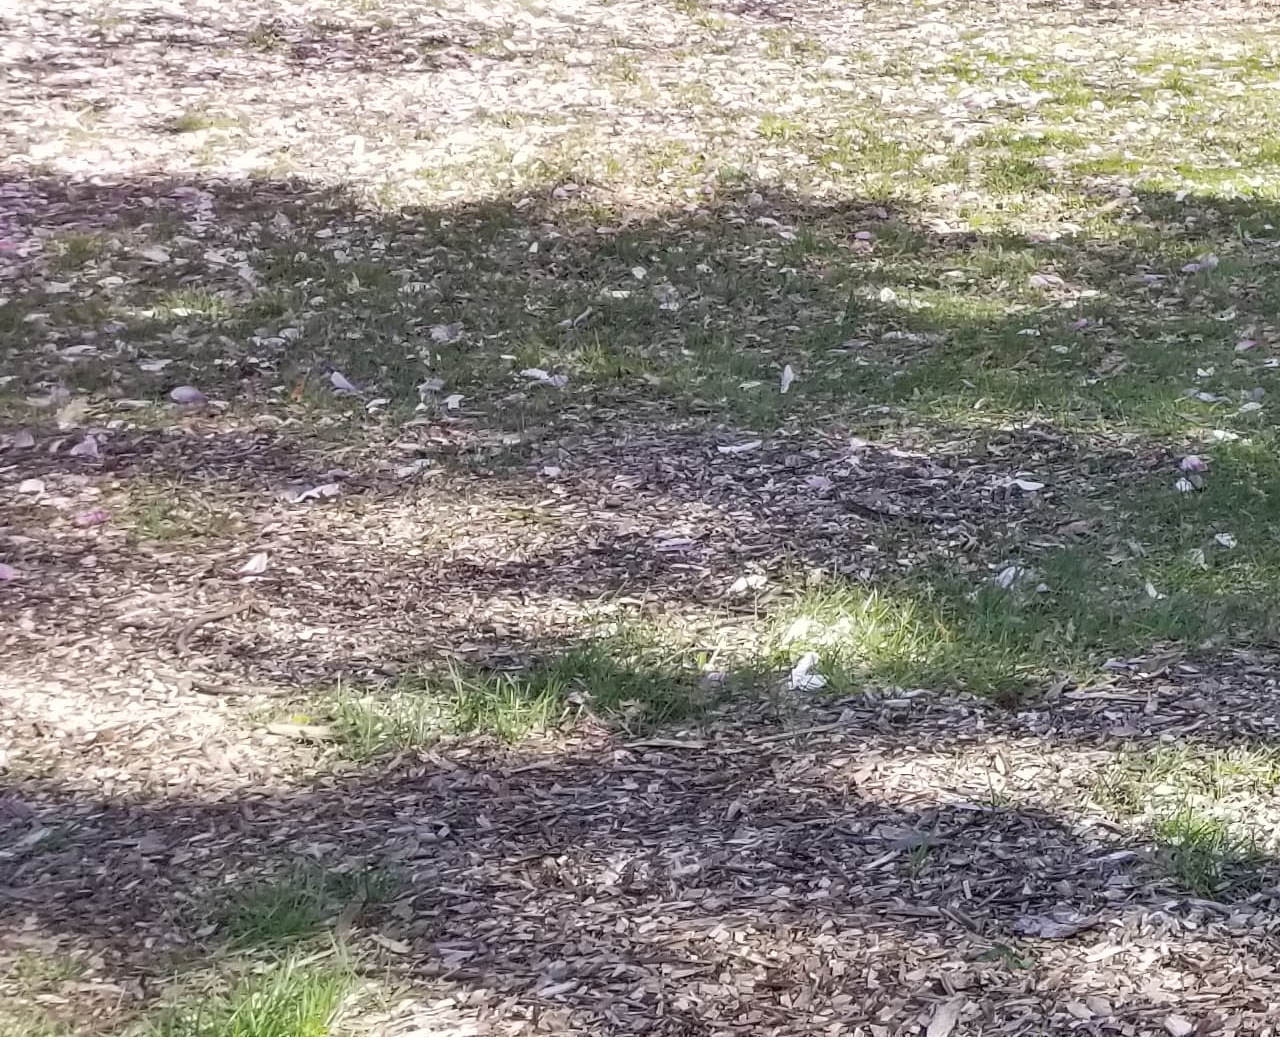
==== commit f4a535e1: "Test" ====
--- a/Biography.html
+++ b/Biography.html
@@ -5,7 +5,7 @@
     <meta name="viewport" content="width=device-width, initial-scale=1.0">
     <meta http-equiv="X-UA-Compatible" content="ie=edge">
     <title>Biography</title>
-    <link rel="stylesheet" href="Biography.css">
+    <link rel="stylesheet" href="index.css">
 </head>
 <h2><a href="index.html">Home!</a></h2> <h2><a href="Projects.html">Projects!</a></h2><h2><a href="Contact.html">Contact Me!</a></h2>
 <h1>Who is Austin Parks?</h1>
--- a/index.css
+++ b/index.css
@@ -0,0 +1,83 @@
+#divWrapper {
+    width: 100%;
+    height: 100%;
+}
+
+#imgWrapper {
+    width: 10%;
+    height: 10%;
+    align-self: center;
+    align-content: center;
+    justify-content: center;
+}
+
+#title {
+    display: flex;
+    flex-direction: column;
+    text-align: center;
+    justify-content: center;
+    align-content: center;
+    padding: 0;
+    margin: 0;
+    border: 10px single pink;
+}
+
+h1 {
+    margin: 0;
+    padding: 0;
+    color: darkgray;
+}
+
+li a {
+    text-decoration: none;
+    color: white;
+}
+
+ul {
+    padding: 60;
+    display: flex;
+    flex-direction: row;
+    justify-content: center;
+    text-align: center;
+    padding: 10px;
+    background: black;
+    list-style-type: none;
+}
+
+#title:hover>audio {
+    display: block;
+}
+
+li {
+    margin: 0px;
+    padding: 0px;
+    padding-left: 0px;
+    background-color: #000000;
+    color: aliceblue;
+    margin: 0 20px;
+}
+
+body {
+    background-image: url(astronomy-beautiful-clouds-355465.jpg);
+    background-position: center;
+    background-attachment: fixed;
+    background-repeat: no-repeat;
+    background-size: cover;
+    padding: 0;
+    margin: 0;
+    color: darkslategrey;
+}
+text{
+    background: #000000;
+}
+
+#audio {
+    display: flex;
+    justify-content: center;
+    align-content: center;
+
+}
+
+h4 {
+    color: darkgray;
+}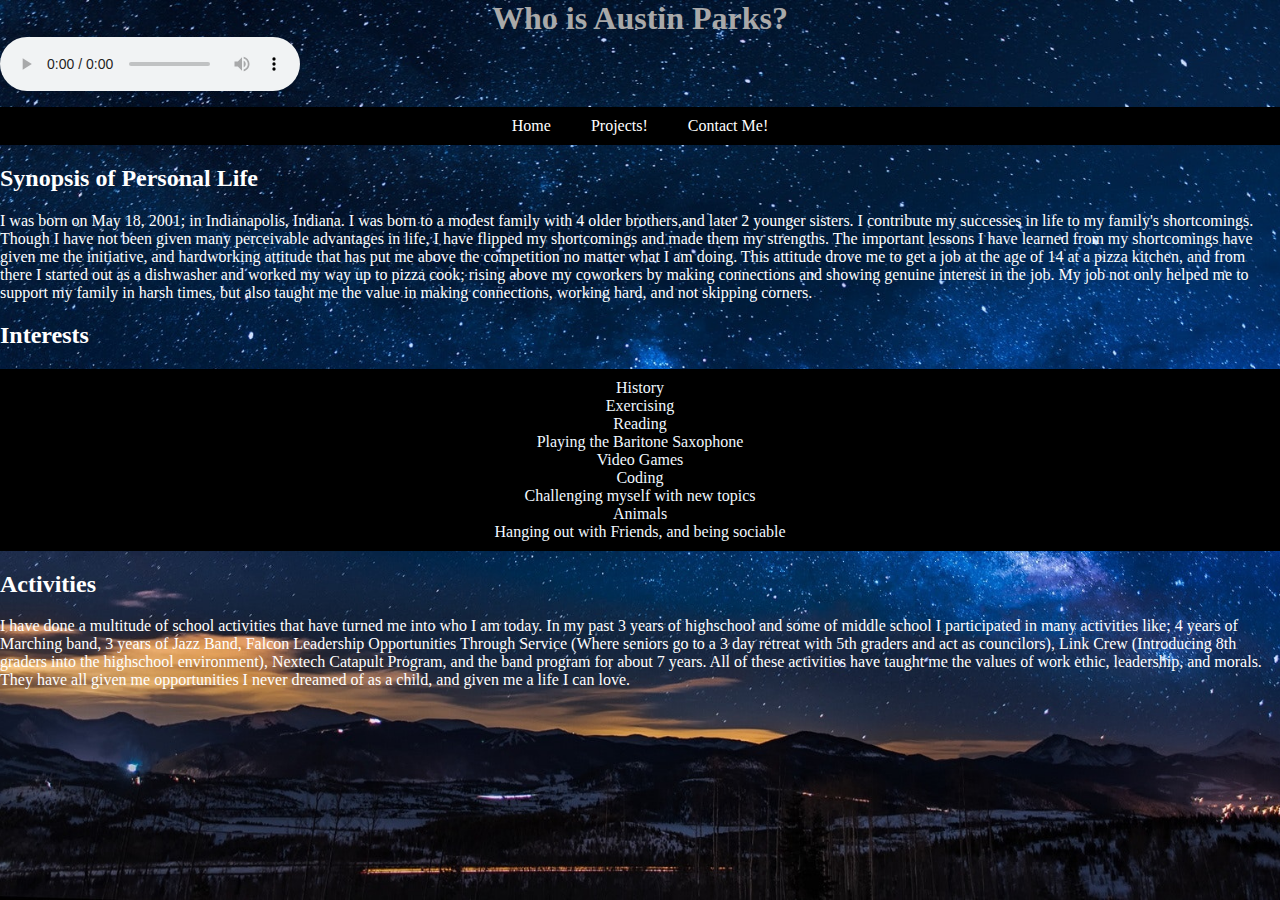
==== commit 152b1911: "Done?" ====
--- a/Biography.html
+++ b/Biography.html
@@ -1,5 +1,6 @@
 <!DOCTYPE html>
 <html lang="en">
+
 <head>
     <meta charset="UTF-8">
     <meta name="viewport" content="width=device-width, initial-scale=1.0">
@@ -7,42 +8,64 @@
     <title>Biography</title>
     <link rel="stylesheet" href="index.css">
 </head>
-<h2><a href="index.html">Home!</a></h2> <h2><a href="Projects.html">Projects!</a></h2><h2><a href="Contact.html">Contact Me!</a></h2>
-<h1>Who is Austin Parks?</h1>
+<div id="title">
+        <h1>Who is Austin Parks?</h1>
+        <audio controls hidden autoplay loop>
+            <source src="02 Thunder Road.m4a">
+        </audio>
+    </div>
+<ul>
+    <li>
+        <a href="index.html">Home</a>
+    </li>
+    <li>
+        <a href="Projects.html">Projects!</a>
+    </li>
+    <li>
+        <a href="Contact.html">Contact Me!</a>
+    </li>
+</ul>
+
 <h2>Synopsis of Personal Life</h2>
-<body>
-        <p>
-            I was born on May 18, 2001; in Indianapolis, Indiana. 
-            I was born to a modest family with 4 older brothers,and later 2 younger sisters. 
-            I contribute my successes in life to my family's shortcomings. 
-             Though I have not been given many perceivable advantages in life, I have flipped my shortcomings and made them my strengths. 
-             The important lessons I have learned from my shortcomings have given me the initiative, and hardworking attitude that has put me above the competition no matter what I am doing.
-             This attitude drove me to get a job at the age of 14 at a pizza kitchen, and from there I started out as a dishwasher and worked my way up to pizza cook; rising above my coworkers by making connections and showing genuine interest in the job.
-             My job not only helped me to support my family in harsh times, but also taught me the value in making connections, working hard, and not skipping corners.
-            </p>
-</body>
-<h2>Interests</h2>
-<body>
-    <ul>
-            <li>History</li>
-            <li>Exercising</li>
-            <li>Reading</li>
-            <li>Playing the Baritone Saxophone</li>
-            <li>Video Games</li>
-            <li>Coding</li>
-            <li>Challenging myself with new topics</li>
-            <li>Animals</li>
-            <li>Hanging out with Friends, and being sociable</li>
-    </ul>
-</body>
-<h2>Activities</h2>
+
 <body>
     <p>
-        I have done a multitude of school activities that have turned me into who I am today.
-        In my past 3 years of highschool and some of middle school I participated in many activities like; 4 years of Marching band, 3 years of Jazz Band, Falcon Leadership Opportunities Through Service (Where seniors go to a 3 day retreat with 5th graders and act as councilors), Link Crew (Introducing 8th graders into the highschool environment), Nextech Catapult Program, and the band program for about 7 years.
-        All of these activities have taught me the values of work ethic, leadership, and morals. They have all given me opportunities I never dreamed of as a child, and given me a life I can love.
+        I was born on May 18, 2001; in Indianapolis, Indiana. I was born to a modest family with 4 older brothers,and later 2 younger
+        sisters. I contribute my successes in life to my family's shortcomings. Though I have not been given many perceivable
+        advantages in life, I have flipped my shortcomings and made them my strengths. The important lessons I have learned
+        from my shortcomings have given me the initiative, and hardworking attitude that has put me above the competition
+        no matter what I am doing. This attitude drove me to get a job at the age of 14 at a pizza kitchen, and from there
+        I started out as a dishwasher and worked my way up to pizza cook; rising above my coworkers by making connections
+        and showing genuine interest in the job. My job not only helped me to support my family in harsh times, but also
+        taught me the value in making connections, working hard, and not skipping corners.
+    </p>
+
+<h2>Interests</h2>
+
+<div id = "Interests">
+    <ul>
+        <div id = "interestslist">
+        <li>History</li>
+        <li>Exercising</li>
+        <li>Reading</li>
+        <li>Playing the Baritone Saxophone</li>
+        <li>Video Games</li>
+        <li>Coding</li>
+        <li>Challenging myself with new topics</li>
+        <li>Animals</li>
+        <li>Hanging out with Friends, and being sociable</li>
+    </div>
+    </ul>
+</div>
+
+<h2>Activities</h2>
+    <p>
+        I have done a multitude of school activities that have turned me into who I am today. In my past 3 years of highschool and
+        some of middle school I participated in many activities like; 4 years of Marching band, 3 years of Jazz Band, Falcon
+        Leadership Opportunities Through Service (Where seniors go to a 3 day retreat with 5th graders and act as councilors),
+        Link Crew (Introducing 8th graders into the highschool environment), Nextech Catapult Program, and the band program
+        for about 7 years. All of these activities have taught me the values of work ethic, leadership, and morals. They
+        have all given me opportunities I never dreamed of as a child, and given me a life I can love.
     </p>
 </body>
-<h4>My Friends and I</h4>
-<div id=imgWrapper><img src="received_171056537058167.jpeg" alt="My friends and I"></div>
 </html>--- a/index.css
+++ b/index.css
@@ -4,11 +4,17 @@
 }
 
 #imgWrapper {
-    width: 10%;
-    height: 10%;
-    align-self: center;
-    align-content: center;
-    justify-content: center;
+    display: block;
+    margin-left: auto;
+    margin-right: auto;
+    width: 15%;
+}
+
+#imgWrap {
+    display: block;
+    margin-left: auto;
+    margin-right: auto;
+    width: 100%;
 }
 
 #title {
@@ -19,7 +25,6 @@
     align-content: center;
     padding: 0;
     margin: 0;
-    border: 10px single pink;
 }
 
 h1 {
@@ -65,9 +70,11 @@
     background-size: cover;
     padding: 0;
     margin: 0;
-    color: darkslategrey;
+    color: white;
+    text-decoration: none;
 }
-text{
+
+text {
     background: #000000;
 }
 
@@ -75,9 +82,69 @@
     display: flex;
     justify-content: center;
     align-content: center;
-
 }
 
 h4 {
     color: darkgray;
+}
+
+a {
+    color: darkorange;
+}
+
+#contactdiv {
+    border: 30px double palevioletred;
+    padding: 0%;
+    margin: 0%;
+}
+
+.tic td {
+    border: 3px dashed darkgray;
+}
+
+.tic td:hover {
+    background: blueviolet;
+}
+
+table.tic {
+    border: 10px double palevioletred;
+    height: 500px;
+    width: 500px;
+}
+table.connect { 
+    height: 700px;
+    width: 1000px;
+    border: 10px double black;
+    padding: 10px;
+    margin: 30px;
+    background-color: blue; 
+}
+.connect tr{
+    height: 50px;
+    width: 20px;
+}
+.connect td{
+    height: 50px;
+    width: 1000px;
+    border: 2px solid yellow;
+    border-radius: 100%;
+    padding: 10px;
+    margin: 10px;
+    background-color: white;
+}
+
+
+.connect .Checkers {
+    border-radius: 50%;
+}
+
+.connect .Red {
+    background-color: red;
+}
+
+.connect .Black {
+    background-color: black;
+}
+.connect td:hover{
+    background-color: yellow;
 }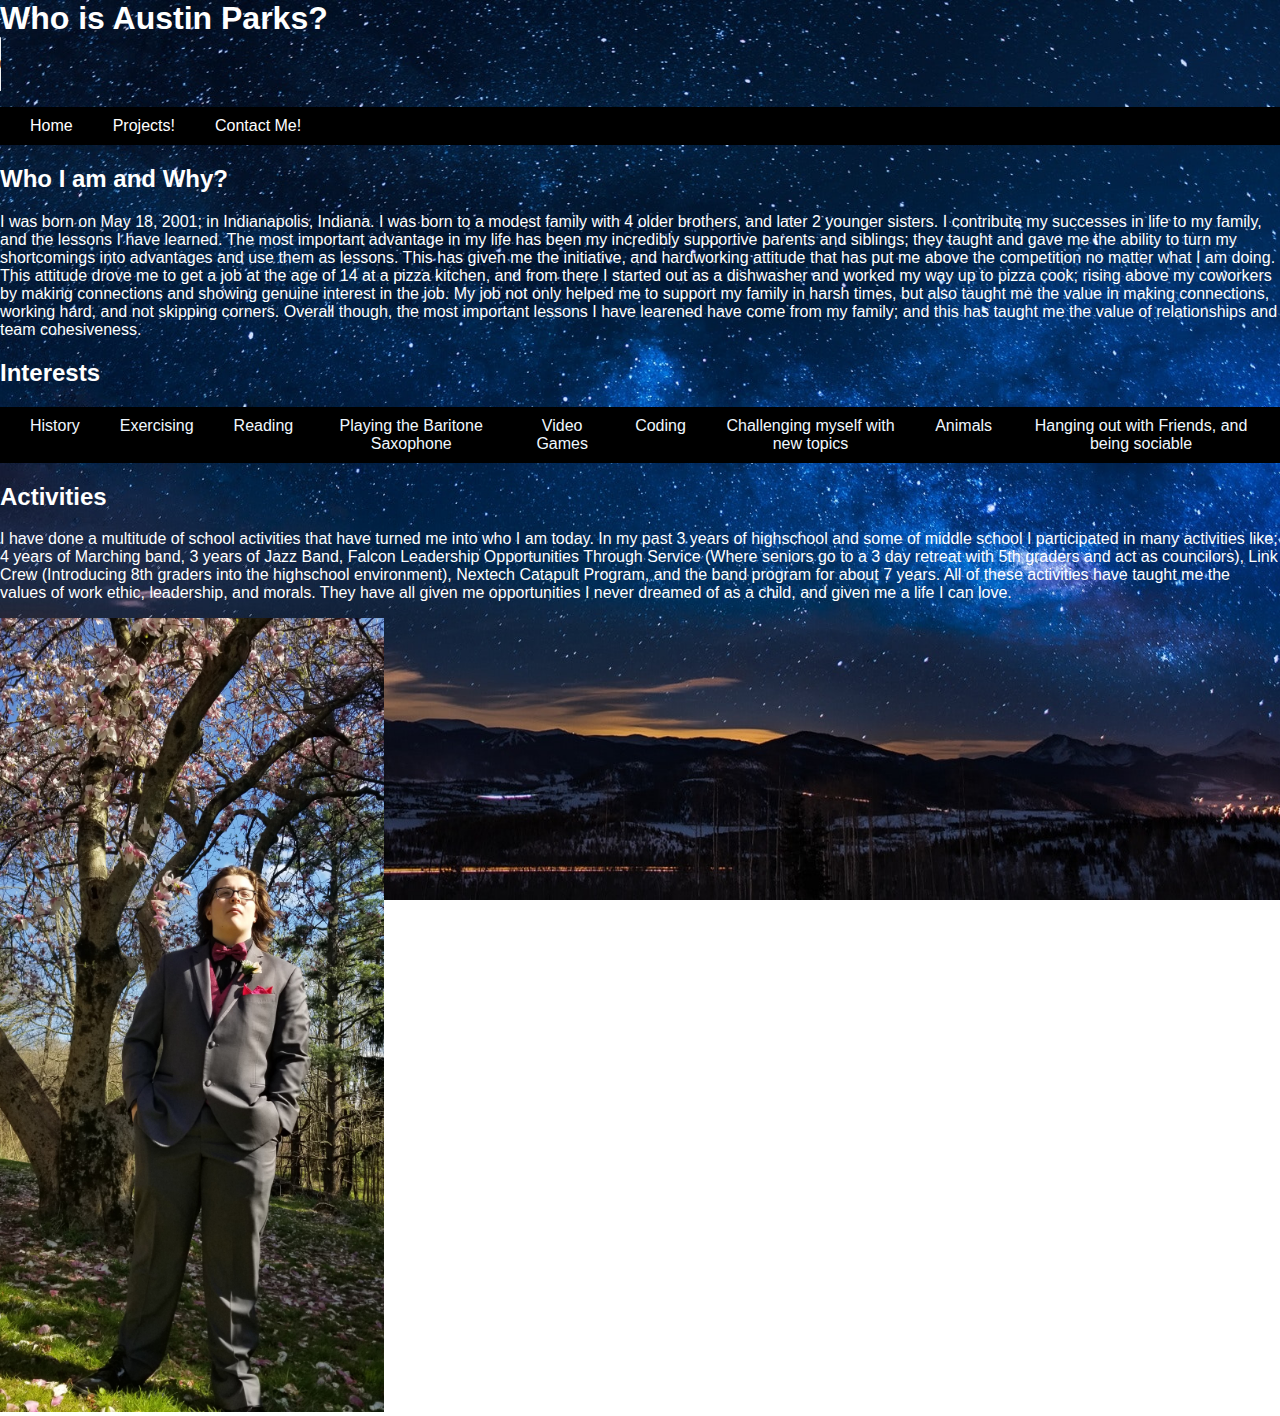
==== commit 2830599a: "Not done?" ====
--- a/Biography.html
+++ b/Biography.html
@@ -9,11 +9,11 @@
     <link rel="stylesheet" href="index.css">
 </head>
 <div id="title">
-        <h1>Who is Austin Parks?</h1>
-        <audio controls hidden autoplay loop>
-            <source src="02 Thunder Road.m4a">
-        </audio>
-    </div>
+    <h1>Who is Austin Parks?</h1>
+    <audio controls hidden autoplay loop>
+        <source src="02 Thunder Road.m4a">
+    </audio>
+</div>
 <ul>
     <li>
         <a href="index.html">Home</a>
@@ -26,39 +26,39 @@
     </li>
 </ul>
 
-<h2>Synopsis of Personal Life</h2>
+<h2>Who I am and Why?</h2>
 
 <body>
     <p>
-        I was born on May 18, 2001; in Indianapolis, Indiana. I was born to a modest family with 4 older brothers,and later 2 younger
-        sisters. I contribute my successes in life to my family's shortcomings. Though I have not been given many perceivable
-        advantages in life, I have flipped my shortcomings and made them my strengths. The important lessons I have learned
-        from my shortcomings have given me the initiative, and hardworking attitude that has put me above the competition
-        no matter what I am doing. This attitude drove me to get a job at the age of 14 at a pizza kitchen, and from there
-        I started out as a dishwasher and worked my way up to pizza cook; rising above my coworkers by making connections
-        and showing genuine interest in the job. My job not only helped me to support my family in harsh times, but also
-        taught me the value in making connections, working hard, and not skipping corners.
+        I was born on May 18, 2001; in Indianapolis, Indiana. I was born to a modest family with 4 older brothers, and later 2 younger
+        sisters. I contribute my successes in life to my family, and the lessons I have learned. The most important advantage
+        in my life has been my incredibly supportive parents and siblings; they taught and gave me the ability to turn my
+        shortcomings into advantages and use them as lessons. This has given me the initiative, and hardworking attitude
+        that has put me above the competition no matter what I am doing. This attitude drove me to get a job at the age of
+        14 at a pizza kitchen, and from there I started out as a dishwasher and worked my way up to pizza cook; rising above
+        my coworkers by making connections and showing genuine interest in the job. My job not only helped me to support
+        my family in harsh times, but also taught me the value in making connections, working hard, and not skipping corners.
+        Overall though, the most important lessons I have learened have come from my family; and this has taught me the value
+        of relationships and team cohesiveness.
     </p>
 
-<h2>Interests</h2>
+    <h2>Interests</h2>
 
-<div id = "Interests">
-    <ul>
-        <div id = "interestslist">
-        <li>History</li>
-        <li>Exercising</li>
-        <li>Reading</li>
-        <li>Playing the Baritone Saxophone</li>
-        <li>Video Games</li>
-        <li>Coding</li>
-        <li>Challenging myself with new topics</li>
-        <li>Animals</li>
-        <li>Hanging out with Friends, and being sociable</li>
+    <div id="Interests">
+        <ul>
+            <li>History</li>
+            <li>Exercising</li>
+            <li>Reading</li>
+            <li>Playing the Baritone Saxophone</li>
+            <li>Video Games</li>
+            <li>Coding</li>
+            <li>Challenging myself with new topics</li>
+            <li>Animals</li>
+            <li>Hanging out with Friends, and being sociable</li>
+        </ul>
     </div>
-    </ul>
-</div>
 
-<h2>Activities</h2>
+    <h2>Activities</h2>
     <p>
         I have done a multitude of school activities that have turned me into who I am today. In my past 3 years of highschool and
         some of middle school I participated in many activities like; 4 years of Marching band, 3 years of Jazz Band, Falcon
@@ -67,5 +67,9 @@
         for about 7 years. All of these activities have taught me the values of work ethic, leadership, and morals. They
         have all given me opportunities I never dreamed of as a child, and given me a life I can love.
     </p>
+    <div id="imgWrapper">
+        <img src="Austin.jpeg" alt="Austin" width="200%" height="200%">
+    </div>
 </body>
+
 </html>--- a/index.css
+++ b/index.css
@@ -1,12 +1,9 @@
 #divWrapper {
-    width: 100%;
-    height: 100%;
+    width: 10%;
 }
 
 #imgWrapper {
-    display: block;
-    margin-left: auto;
-    margin-right: auto;
+
     width: 15%;
 }
 
@@ -14,15 +11,12 @@
     display: block;
     margin-left: auto;
     margin-right: auto;
-    width: 100%;
+    width: 92%;
 }
 
 #title {
     display: flex;
-    flex-direction: column;
-    text-align: center;
-    justify-content: center;
-    align-content: center;
+    flex-direction: column; 
     padding: 0;
     margin: 0;
 }
@@ -30,7 +24,7 @@
 h1 {
     margin: 0;
     padding: 0;
-    color: darkgray;
+    color: white;
 }
 
 li a {
@@ -39,10 +33,10 @@
 }
 
 ul {
-    padding: 60;
+    padding: 0;
     display: flex;
     flex-direction: row;
-    justify-content: center;
+    /* justify-content: center; */
     text-align: center;
     padding: 10px;
     background: black;
@@ -72,6 +66,8 @@
     margin: 0;
     color: white;
     text-decoration: none;
+    font-family: Arial, Helvetica, sans-serif;
+    font: bold;
 }
 
 text {
@@ -85,7 +81,7 @@
 }
 
 h4 {
-    color: darkgray;
+    color: white;
 }
 
 a {
@@ -93,13 +89,15 @@
 }
 
 #contactdiv {
-    border: 30px double palevioletred;
-    padding: 0%;
+    border: 30px double black;
+    padding: 3%;
     margin: 0%;
+    border-radius: 0%;
+    text-align: center;
 }
 
 .tic td {
-    border: 3px dashed darkgray;
+    border: 3px solid black;
 }
 
 .tic td:hover {
@@ -107,7 +105,7 @@
 }
 
 table.tic {
-    border: 10px double palevioletred;
+    border: 10px double white;
     height: 500px;
     width: 500px;
 }
@@ -147,4 +145,7 @@
 }
 .connect td:hover{
     background-color: yellow;
+}
+.interstslist{
+  
 }